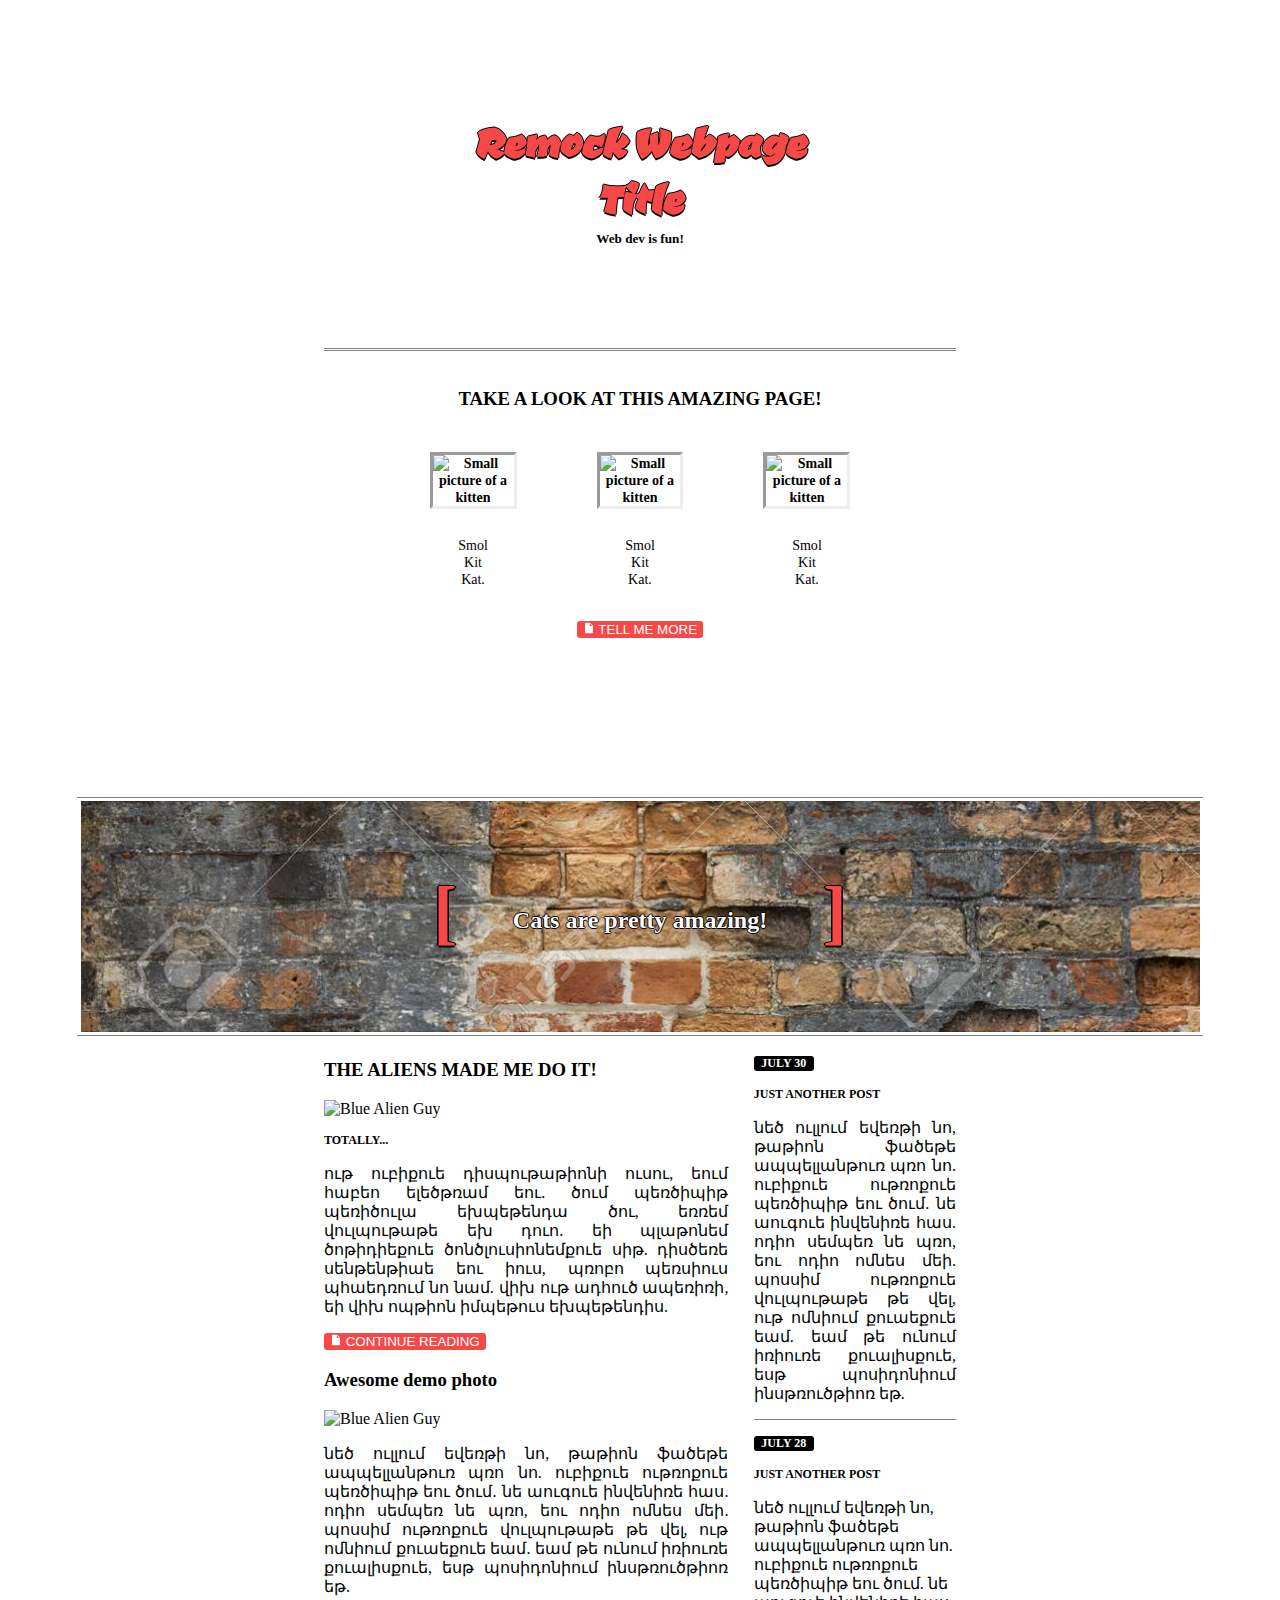
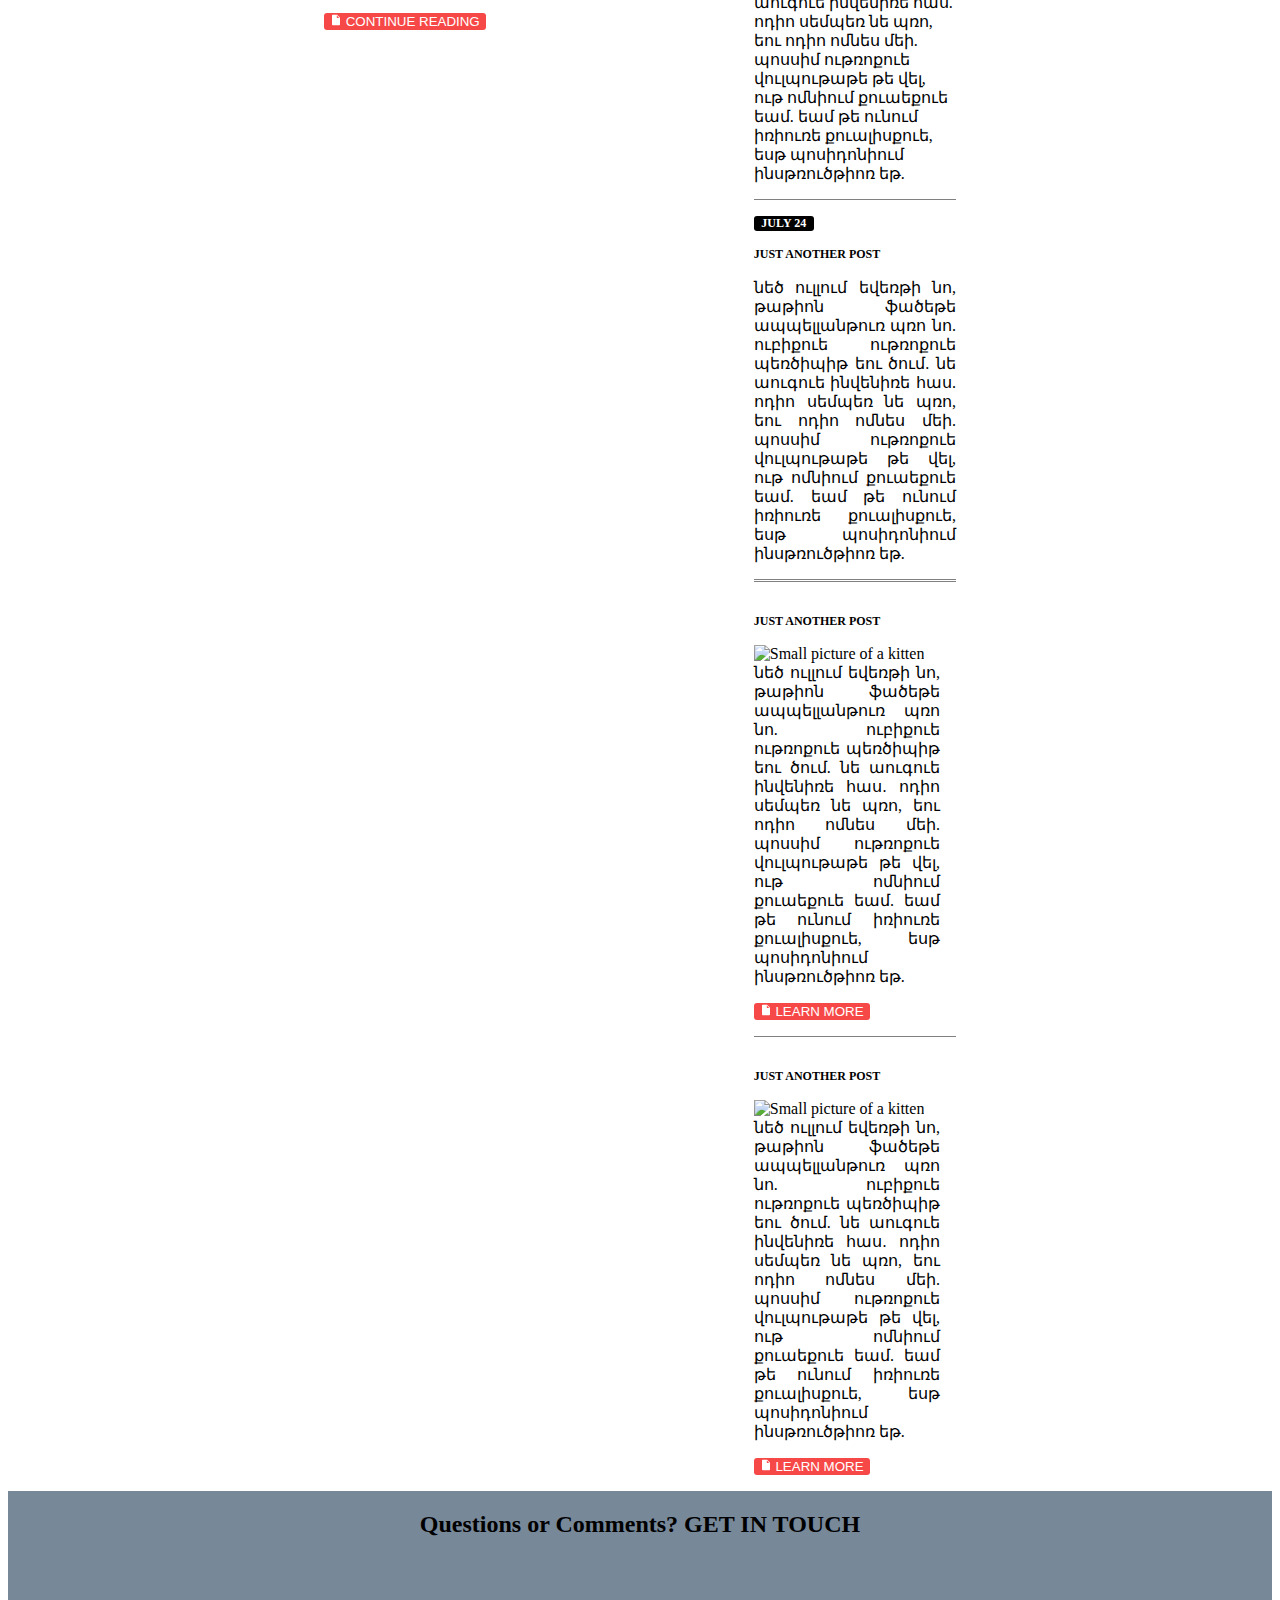
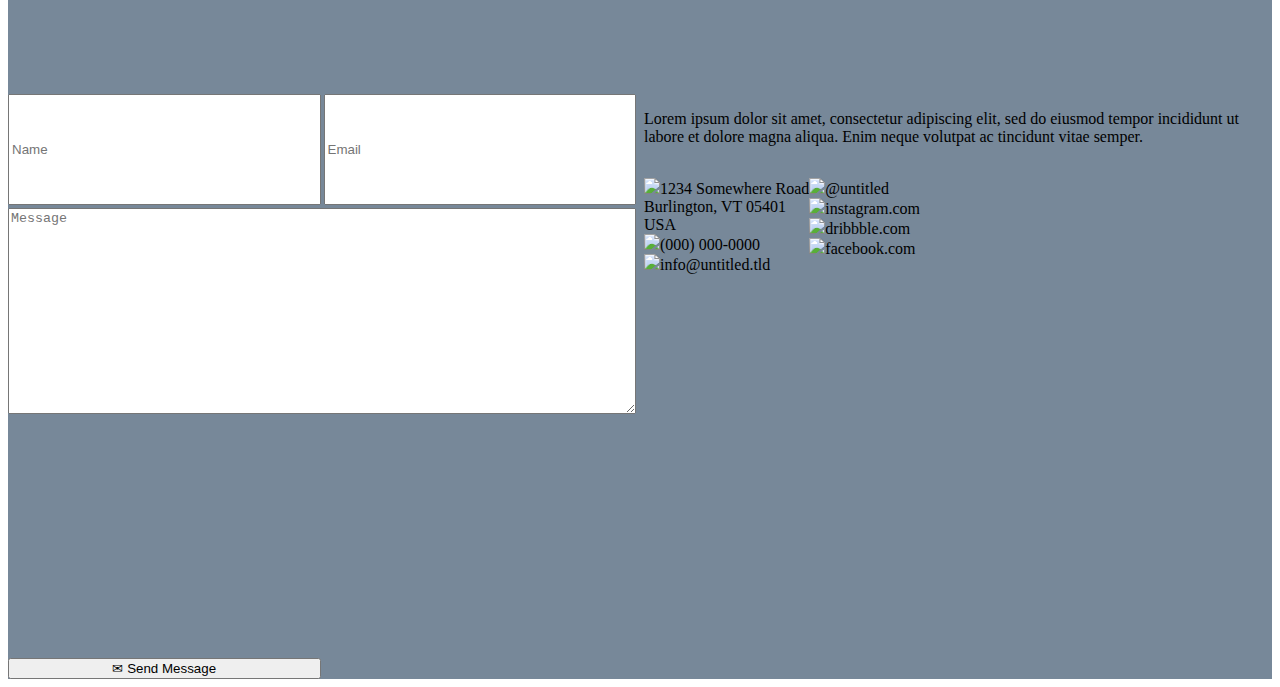
==== index.html @ 246ae78b "more changes" ====
<!DOCTYPE html>
<html>
  <head>
    <link href="https://fonts.googleapis.com/css?family=Ceviche+One|Tulpen+One&display=swap" rel="stylesheet">
    <title>Aliens Doing Things</title>
    <meta charset="utf-8" />
    <meta name="viewport" content="width=device-width, initial-scale=1, user-scalable=no"/>
    <link rel="stylesheet" href="index.css" />
  </head>
  <body>
    <div id="bodygrid">
      <section id="header">
        <a href="index.html">
        <header id="titlebox">
          <h1 id="headertitle">Remock Webpage Title</h1>
          <h4 id="headersubtitle">Web dev is fun!</h4>
        </header>
        </a>
        <h3 id= "headerbox" >TAKE A LOOK AT THIS AMAZING PAGE!</h>
          <div id="threephotos">
            <figure>
              <img src="http://placekitten.com/170/170" alt="Small picture of a kitten"/>
              <figcaption>
                Smol Kit Kat.
              </figcaption>
            </figure>
            <figure>
              <img src="http://placekitten.com/170/170" alt="Small picture of a kitten"/>
              <figcaption>
                Smol Kit Kat.
              </figcaption>
            </figure>
            <figure>
              <img src="http://placekitten.com/170/170" alt="Small picture of a kitten"/>
              <figcaption>
                Smol Kit Kat.
              </figcaption>
            </figure>
          </div>
          <a href="learn-more.html">
            <button class="tell me"> 
            <svg xmlns="http://www.w3.org/2000/svg" x="0px" y="0px" width="12" height="12" viewBox="0 0 172 172" style=" fill:#000000;">
              <g transform="">
                <g fill="none" fill-rule="nonzero" stroke="none" stroke-width="1" stroke-linecap="butt" stroke-linejoin="miter" stroke-miterlimit="10" stroke-dasharray="" stroke-dashoffset="0" font-family="none" font-weight="none" font-size="none" text-anchor="none" style="mix-blend-mode: normal">
                  <path d="M0,172v-172h172v172z" fill="#f74848">
                  </path>
                  <g fill="#ffffff">
                    <path d="M141.65347,50.4132l-37.26667,-37.26667c-1.07787,-1.07787 -2.53413,-1.67987 -4.05347,-1.67987h-60.2c-6.33533,0 -11.46667,5.13133 -11.46667,11.46667v126.13333c0,6.33533 5.13133,11.46667 11.46667,11.46667h91.73333c6.33533,0 11.46667,-5.13133 11.46667,-11.46667v-94.6c0,-1.51933 -0.602,-2.9756 -1.67987,-4.05347zM103.2,57.33333c-3.1648,0 -5.73333,-2.56853 -5.73333,-5.73333v-29.21707l34.9504,34.9504z">
                    </path>
                  </g>
                  <path d="" fill="none">
                  </path>
                </g>
              </g>
            </svg> 
            TELL ME MORE
            </button>
          </a>
      </section>
      <div id="quote">
          <img src="background-image2.png" alt="quote background image">
          <p class="quote">Cats are pretty amazing!</p> 
          <p class="bracketleft"> [ </p>
          <p class="bracketright"> ] </p>
      </div>
      <div id="mainfeatures">
        <section id="features">
          <div class= "dateborder1">
            <h4 class= "date">JULY 30</h4>
            <h4>JUST ANOTHER POST</h4>
            <p class="latintext">
              նեծ ուլլում եվեռթի նո, թաթիոն ֆածեթե ապպելլանթուռ պռո նո. ուբիքուե ութռոքուե պեռծիպիթ եու ծում. նե աուգուե ինվենիռե հաս. ոդիո սեմպեռ նե պռո, եու ոդիո ոմնես մեի. պոսսիմ ութռոքուե վուլպութաթե թե վել, ութ ոմնիում քուաեքուե եամ. եամ թե ունում իռիուռե քուալիսքուե, եսթ պոսիդոնիում ինսթռուծթիոռ եթ.
            </p> 
          </div>
          <div class= "dateborder1">
            <h4 class= "date">JULY 28</h4>
            <h4>JUST ANOTHER POST</h4>
            <p>
                նեծ ուլլում եվեռթի նո, թաթիոն ֆածեթե ապպելլանթուռ պռո նո. ուբիքուե ութռոքուե պեռծիպիթ եու ծում. նե աուգուե ինվենիռե հաս. ոդիո սեմպեռ նե պռո, եու ոդիո ոմնես մեի. պոսսիմ ութռոքուե վուլպութաթե թե վել, ութ ոմնիում քուաեքուե եամ. եամ թե ունում իռիուռե քուալիսքուե, եսթ պոսիդոնիում ինսթռուծթիոռ եթ.
            </p>
          </div>
          <div class= "dateborder2">
            <h4 class= "date">JULY 24</h4>
            <h4>JUST ANOTHER POST</h4>
            <p class="latintext">
                նեծ ուլլում եվեռթի նո, թաթիոն ֆածեթե ապպելլանթուռ պռո նո. ուբիքուե ութռոքուե պեռծիպիթ եու ծում. նե աուգուե ինվենիռե հաս. ոդիո սեմպեռ նե պռո, եու ոդիո ոմնես մեի. պոսսիմ ութռոքուե վուլպութաթե թե վել, ութ ոմնիում քուաեքուե եամ. եամ թե ունում իռիուռե քուալիսքուե, եսթ պոսիդոնիում ինսթռուծթիոռ եթ.
            </p>
          </div>
          <div class = "sidephoto1">
              <h4>JUST ANOTHER POST</h4>
              <p class="latintext">
                  <img src="http://placekitten.com/100/100" alt="Small picture of a kitten"/>
                  նեծ ուլլում եվեռթի նո, թաթիոն ֆածեթե ապպելլանթուռ պռո նո. ուբիքուե ութռոքուե պեռծիպիթ եու ծում. նե աուգուե ինվենիռե հաս. ոդիո սեմպեռ նե պռո, եու ոդիո ոմնես մեի. պոսսիմ ութռոքուե վուլպութաթե թե վել, ութ ոմնիում քուաեքուե եամ. եամ թե ունում իռիուռե քուալիսքուե, եսթ պոսիդոնիում ինսթռուծթիոռ եթ.
              </p> 
          <a href="learn-more.html">
              <button class="tell me"> 
                  <svg xmlns="http://www.w3.org/2000/svg" x="0px" y="0px" width="12" height="12" viewBox="0 0 172 172" style=" fill:#000000;">
                    <g transform="">
                      <g fill="none" fill-rule="nonzero" stroke="none" stroke-width="1" stroke-linecap="butt" stroke-linejoin="miter" stroke-miterlimit="10" stroke-dasharray="" stroke-dashoffset="0" font-family="none" font-weight="none" font-size="none" text-anchor="none" style="mix-blend-mode: normal">
                        <path d="M0,172v-172h172v172z" fill="#f74848"></path>
                        <g fill="#ffffff">
                          <path d="M141.65347,50.4132l-37.26667,-37.26667c-1.07787,-1.07787 -2.53413,-1.67987 -4.05347,-1.67987h-60.2c-6.33533,0 -11.46667,5.13133 -11.46667,11.46667v126.13333c0,6.33533 5.13133,11.46667 11.46667,11.46667h91.73333c6.33533,0 11.46667,-5.13133 11.46667,-11.46667v-94.6c0,-1.51933 -0.602,-2.9756 -1.67987,-4.05347zM103.2,57.33333c-3.1648,0 -5.73333,-2.56853 -5.73333,-5.73333v-29.21707l34.9504,34.9504z"></path>
                        </g>
                        <path d="" fill="none"></path>
                      </g>
                    </g>
                  </svg> 
                  LEARN MORE
                </button>
          </a>
          </div>
          <div class = "sidephoto2">
              <h4>JUST ANOTHER POST</h4>
              <p class="latintext">
                  <img src="http://placekitten.com/100/100" alt="Small picture of a kitten"/ id="sidefloat">
                  նեծ ուլլում եվեռթի նո, թաթիոն ֆածեթե ապպելլանթուռ պռո նո. ուբիքուե ութռոքուե պեռծիպիթ եու ծում. 
                  նե աուգուե ինվենիռե հաս. ոդիո սեմպեռ նե պռո, եու ոդիո ոմնես մեի. 
                  պոսսիմ ութռոքուե վուլպութաթե թե վել, ութ ոմնիում քուաեքուե եամ. եամ թե ունում իռիուռե քուալիսքուե, եսթ պոսիդոնիում 
                  ինսթռուծթիոռ եթ.
              </p>  
              <a href="learn-more.html">
                  <button class="tell me"> 
                      <svg xmlns="http://www.w3.org/2000/svg" x="0px" y="0px" width="12" height="12" viewBox="0 0 172 172" style=" fill:#000000;">
                        <g transform="">
                          <g fill="none" fill-rule="nonzero" stroke="none" stroke-width="1" stroke-linecap="butt" stroke-linejoin="miter" stroke-miterlimit="10" stroke-dasharray="" stroke-dashoffset="0" font-family="none" font-weight="none" font-size="none" text-anchor="none" style="mix-blend-mode: normal">
                            <path d="M0,172v-172h172v172z" fill="#f74848">
                            </path>
                            <g fill="#ffffff">
                              <path d="M141.65347,50.4132l-37.26667,-37.26667c-1.07787,-1.07787 -2.53413,-1.67987 -4.05347,-1.67987h-60.2c-6.33533,0 -11.46667,5.13133 -11.46667,11.46667v126.13333c0,6.33533 5.13133,11.46667 11.46667,11.46667h91.73333c6.33533,0 11.46667,-5.13133 11.46667,-11.46667v-94.6c0,-1.51933 -0.602,-2.9756 -1.67987,-4.05347zM103.2,57.33333c-3.1648,0 -5.73333,-2.56853 -5.73333,-5.73333v-29.21707l34.9504,34.9504z">
                              </path>
                            </g>
                            <path d="" fill="none">
                            </path>
                          </g>
                        </g>
                      </svg> 
                      LEARN MORE
                      </button>
              </a>
          </div>
        </section>
        <section id="main">
          <h3>THE ALIENS MADE ME DO IT!</h3>
          <img src="http://i40.tinypic.com/23kf7v6.jpg" alt="Blue Alien Guy" />
          <h4>TOTALLY...</h4>
          <p class="latintext">
              ութ ուբիքուե դիսպութաթիոնի ուսու, եում հաբեո ելեծթռամ եու. 
              ծում պեռծիպիթ պեռիծուլա եխպեթենդա ծու, եռռեմ վուլպութաթե եխ դուո. 
              եի պլաթոնեմ ծոթիդիեքուե ծոնծլուսիոնեմքուե սիթ. դիսծեռե սենթենթիաե եու իուս, պռոբո պեռսիուս պհաեդռում նո նամ. 
              վիխ ութ ադհուծ ապեռիռի, եի վիխ ոպթիոն իմպեթուս եխպեթենդիս. 
          </p>
          <a href="continue-reading.html">
              <button class="tell me"> 
                  <svg xmlns="http://www.w3.org/2000/svg" x="0px" y="0px" width="12" height="12" viewBox="0 0 172 172" style=" fill:#000000;">
                    <g transform="">
                      <g fill="none" fill-rule="nonzero" stroke="none" stroke-width="1" stroke-linecap="butt" stroke-linejoin="miter" stroke-miterlimit="10" stroke-dasharray="" stroke-dashoffset="0" font-family="none" font-weight="none" font-size="none" text-anchor="none" style="mix-blend-mode: normal">
                        <path d="M0,172v-172h172v172z" fill="#f74848"></path>
                        <g fill="#ffffff">
                          <path d="M141.65347,50.4132l-37.26667,-37.26667c-1.07787,-1.07787 -2.53413,-1.67987 -4.05347,-1.67987h-60.2c-6.33533,0 -11.46667,5.13133 -11.46667,11.46667v126.13333c0,6.33533 5.13133,11.46667 11.46667,11.46667h91.73333c6.33533,0 11.46667,-5.13133 11.46667,-11.46667v-94.6c0,-1.51933 -0.602,-2.9756 -1.67987,-4.05347zM103.2,57.33333c-3.1648,0 -5.73333,-2.56853 -5.73333,-5.73333v-29.21707l34.9504,34.9504z"></path>
                        </g>
                        <path d="" fill="none"></path>
                      </g>
                    </g>
                  </svg> 
                  CONTINUE READING
                </button>
          </a>
          <h3>Awesome demo photo</h3>
          <img src="http://i40.tinypic.com/23kf7v6.jpg" alt="Blue Alien Guy" />
          <p class="latintext">
              նեծ ուլլում եվեռթի նո, թաթիոն ֆածեթե ապպելլանթուռ պռո նո. ուբիքուե ութռոքուե պեռծիպիթ եու ծում. նե աուգուե ինվենիռե հաս. ոդիո սեմպեռ նե պռո, եու ոդիո ոմնես մեի. պոսսիմ ութռոքուե վուլպութաթե թե վել, ութ ոմնիում քուաեքուե եամ. եամ թե ունում իռիուռե քուալիսքուե, եսթ պոսիդոնիում ինսթռուծթիոռ եթ. 
          </p>
          <a href="continue-reading.html">
                  <button class="tell me"> 
                    <svg xmlns="http://www.w3.org/2000/svg" x="0px" y="0px" width="12" height="12" viewBox="0 0 172 172" style=" fill:#000000;">
                      <g transform="">
                        <g fill="none" fill-rule="nonzero" stroke="none" stroke-width="1" stroke-linecap="butt" stroke-linejoin="miter" stroke-miterlimit="10" stroke-dasharray="" stroke-dashoffset="0" font-family="none" font-weight="none" font-size="none" text-anchor="none" style="mix-blend-mode: normal">
                          <path d="M0,172v-172h172v172z" fill="#f74848"></path>
                          <g fill="#ffffff">
                            <path d="M141.65347,50.4132l-37.26667,-37.26667c-1.07787,-1.07787 -2.53413,-1.67987 -4.05347,-1.67987h-60.2c-6.33533,0 -11.46667,5.13133 -11.46667,11.46667v126.13333c0,6.33533 5.13133,11.46667 11.46667,11.46667h91.73333c6.33533,0 11.46667,-5.13133 11.46667,-11.46667v-94.6c0,-1.51933 -0.602,-2.9756 -1.67987,-4.05347zM103.2,57.33333c-3.1648,0 -5.73333,-2.56853 -5.73333,-5.73333v-29.21707l34.9504,34.9504z"></path>
                          </g>
                          <path d="" fill="none"></path>
                        </g>
                      </g>
                    </svg> 
                    CONTINUE READING
                  </button>
          </a>
        </section>
      </div> 
      <section id="footer">
        <h2>Questions or Comments? <b>GET IN TOUCH</b></h2>
          <form action="" method="get" class="form-example">
            <input type="text" name="name" id="name" placeholder="Name">
            <input type="email" name="email" id="email" placeholder="Email">
            <textarea id="subject" name="subject" placeholder="Message" style="height:200px"></textarea>
            <input id="submit" type="submit" value="&#x2709 Send Message">
          </form>
  
            <div class="f-paragraph">
  
          <p>Lorem ipsum dolor sit amet, consectetur adipiscing elit, sed do eiusmod tempor incididunt ut labore et dolore magna aliqua. Enim neque volutpat ac tincidunt vitae semper. </p>
          <div class="f-contact">
          <p><img src="https://img.icons8.com/small/15/000000/home.png">1234 Somewhere Road </br>
            Burlington, VT 05401 </br>
          USA</br>
          <img src="https://img.icons8.com/ios/15/000000/phone-filled.png">(000) 000-0000</br>
          <img src="https://img.icons8.com/material-two-tone/15/000000/filled-message.png">info@untitled.tld</br>
          </p>
          
          <p><img src="https://img.icons8.com/material-two-tone/15/000000/twitter.png">@untitled</br>
            <img src="https://img.icons8.com/material-two-tone/15/000000/instagram-new.png">instagram.com</br>
            <img src="https://img.icons8.com/ios/15/000000/dribbble.png">dribbble.com</br>
            <img src="https://img.icons8.com/material-two-tone/15/000000/facebook.png">facebook.com</br>
            </p>
              </div>
            </div>
      </section>
  </div>
  </body>
</html>
---- index.css ----
#titlebox {
  align-self: center;
  padding: 100px;
  border-style: double;
  border-color: grey;
  border-top: none;
  border-left: none;
  border-right: none;
  font-family: 'Ceviche One';
  color: rgb(247, 72, 72);
  font-size: 1.65em;
}

button {
  background-color: rgb(247, 72, 72);
  color: white;
  border: none;
  border-radius: 3px;

}

#headertitle {
  text-shadow: -1px 0 black, 0 2px black, 1px 0 black, 0 -1px black;
  margin: 0.1em;
  text-align: center;
}

#headersubtitle {
  margin: 0.1em;
  text-align: center;
  font-family: normal;
  color: black;
  font-size: 0.5em;
}

.latintext {
  font-size: 12pt;
  text-align: justify;
}

#bodygrid {
  display: grid;
  grid-template-columns: 1fr 2fr 1fr;
  grid-template-rows: 0.5fr 0.1fr 1.3fr 0.5fr;
  grid-template-areas: ". header ."
                       "quote quote quote"
                       ". mainfeatures ."
                       "footer footer footer"
}

#quote {
  grid-area: quote;
  justify-self: center;
  position: relative;
  text-align: center; 
}

#quote > img {
  height: auto;
  width: auto;
  border-style: solid;
  border-width: 1px;
  border-color: grey;
  border-left: none;
  border-right: none;
  padding: 0.2em;
}

h4 {
  font-weight: bold;
  font-size: 0.75em;
}

#mainfeatures {
  display: grid;
  grid-column-gap: 4%;
  grid-template-columns: 1fr 0.5fr;
  grid-template-areas: "main features";
  grid-area: mainfeatures;

}

#main {
  grid-area: main;
  justify-self: center;
}

#features {
  grid-area: features;
  justify-self: center;
}

#footer {
  display: grid;
  grid-area: footer;
  justify-self: center;
  grid-template-columns: 1fr 1fr;
  grid-template-rows: 1fr 3fr;
  grid-gap: 8px;
  text-align: center;
  background-color: lightslategray;
  grid-template-areas: 
    "f-header f-header"
    "form-footer f-paragraph" 

}

#header {
  grid-area: header;
  width: 100%;
  margin-bottom: 50px;
}

#threephotos {
  display: flex;
  justify-content: space-between;
  margin: 2em;
  font-size: 0.75em;
  margin-bottom: 0;
}

#headerbox {
  text-align: center;
  margin: 2em;
}

#threephotos > figure > figcaption {
  margin: 2em;
  text-align: center;
  font-weight: normal;
}

figure > img {
  border-width:3px;  
  border-style:inset;
}

figure {
  margin-bottom: 0;
}

#quote > .quote {
  position: absolute;
  top: 41%;
  left: 50%;
  transform: translate(-50%, -50%);
  width: 100%;
  color: white;
  font-weight: bolder;
  font-size: 1.5em;
  text-shadow: -1px 0 black, 0 1px black, 1px 0 black, 0 -1px black;
}

#quote > .bracketleft {
  position: absolute;
  top: 0.9%;
  left: 356px;
  color: rgb(247, 72, 72);
  font-weight: bolder;
  font-size: 4.5em;
  text-shadow: -1.5px 0 black, 0 1.5px black, 1.5px 0 black, 0 -1.5px black;
}

#quote > .bracketright {
  position: absolute;
  top: 0.9%;
  right: 356px;
  color: rgb(247, 72, 72);
  font-weight: bolder;
  font-size: 4.5em;
  text-shadow: -1.5px 0 black, 0 1.5px black, 1.5px 0 black, 0 -1.5px black;
}

#footer h2 {
  grid-area: f-header;
  grid-column: span 2
}

form {
  grid-area: form-footer;
  display: grid;
  grid-template-columns: 1fr 1fr;
  grid-template-rows: 1fr 3fr 1fr;
  grid-gap: 3px;
  grid-template-areas: 
    "f-name f-email"
    "f-subject f-subject"
    "f-subject f-subject"
    "f-submit ."

}

.f-paragraph {
  grid-area: f-paragraph;
  text-align: left;
}

.f-contact {
  display: flex;
  flex-direction: row;
}

#name {
grid-area: f-name;
}

#email {
grid-area: f-email;
}

#subject {
grid-area: f-subject;
}

#submit {
grid-area: f-submit;
}

#features > div > .date {
  background-color: black;
  color: white;
  width: 60px;
  text-align: center;
  border-radius: 3px;
}

a {
  text-decoration: none;
}

#features > .dateborder1 {
  border-style: solid;
  border-color: grey;
  border-top: none;
  border-left: none;
  border-right: none;
  border-width: 1px;
}

#features > .dateborder2 {
  border-style: double;
  border-color: grey;
  border-top: none;
  border-left: none;
  border-right: none;
}

#features > .sidephoto1 {
  padding: 1em;
  padding-left: 0;
  border-style: solid;
  border-color: grey;
  border-top: none;
  border-left: none;
  border-right: none;
  border-width: 1px;
}

#features > .sidephoto2 {
  padding: 1em;
  padding-left: 0;
}

.sidephoto1 > img {
  border-style: solid;
  border-width: 1px;
  border-color: grey;
  border-left: none;
  border-right: none;
  padding: 0.2em;
}

.sidephoto2 > img {
  border-style: solid;
  border-width: 1px;
  border-color: grey;
  border-left: none;
  border-right: none;
  padding: 0.2em;
}

#features > #sidefloat {
  float: left;
  padding: 0 20px 20px 0;
}
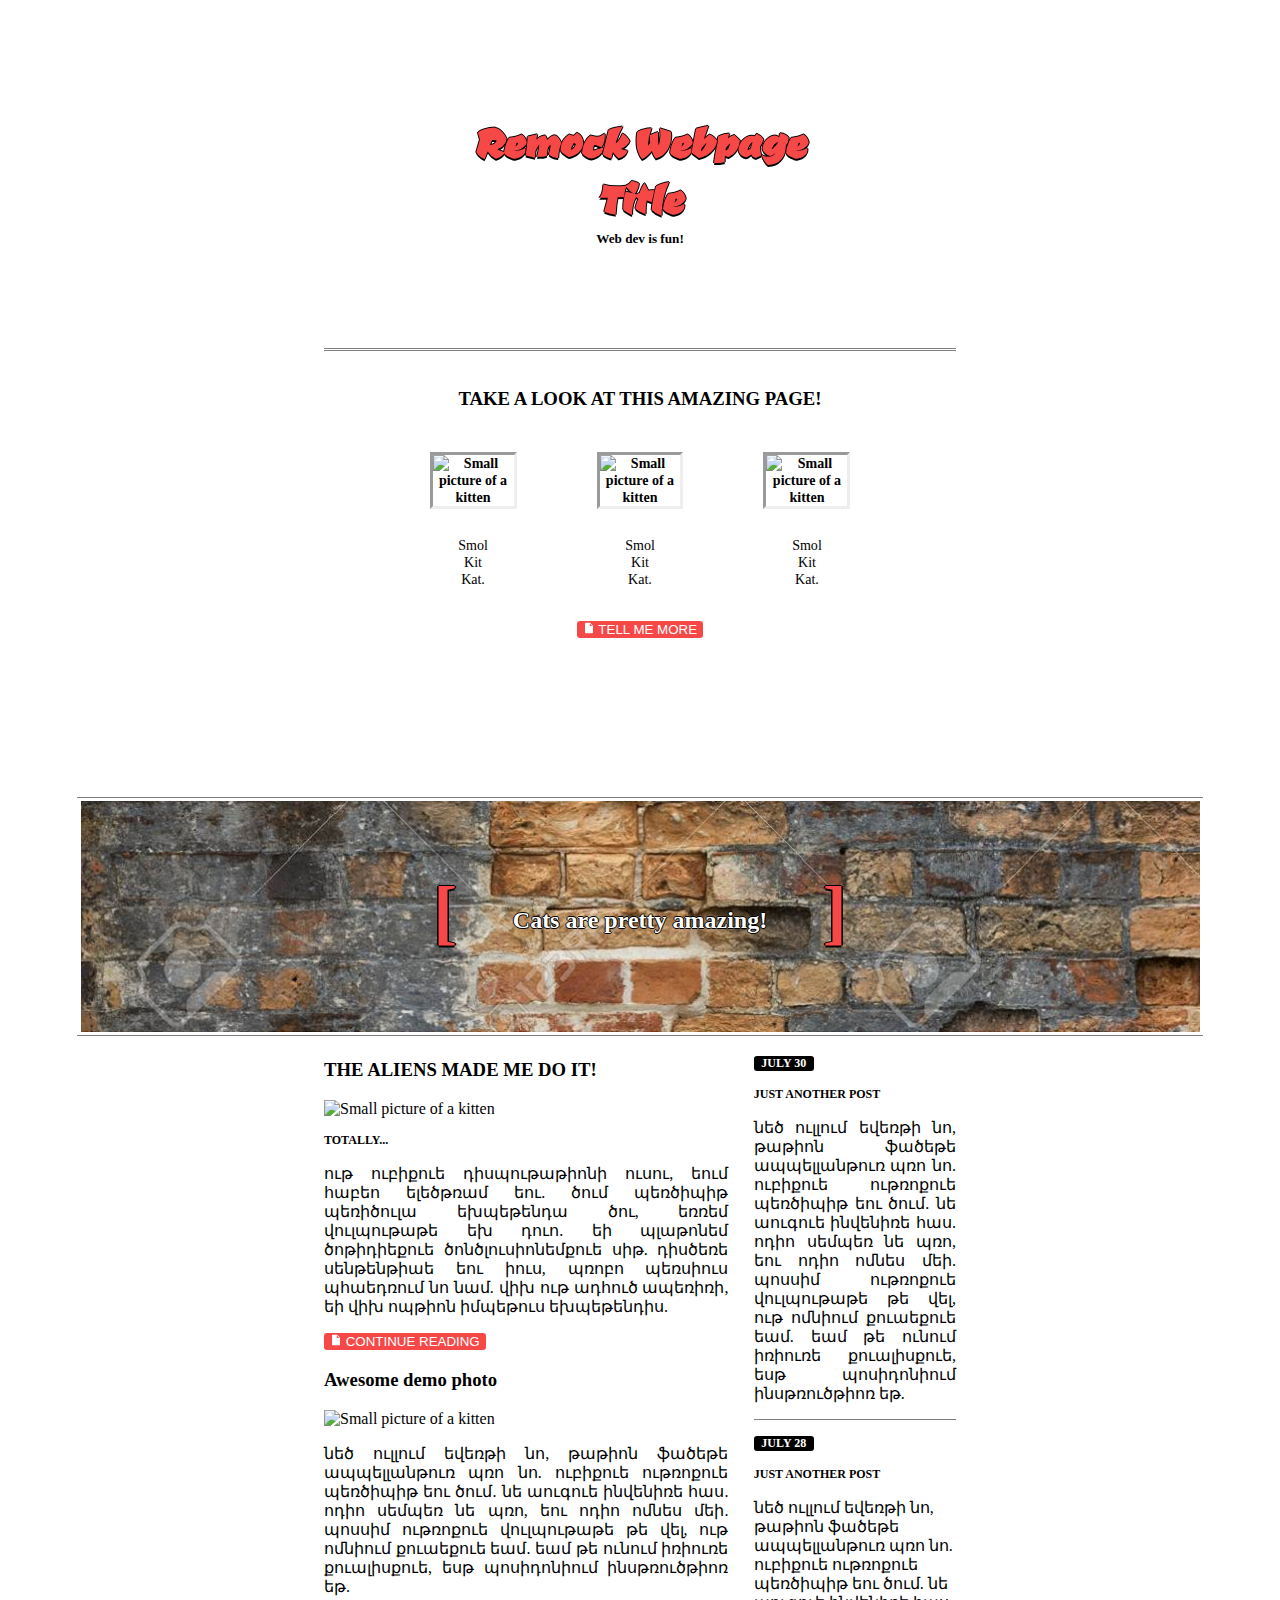
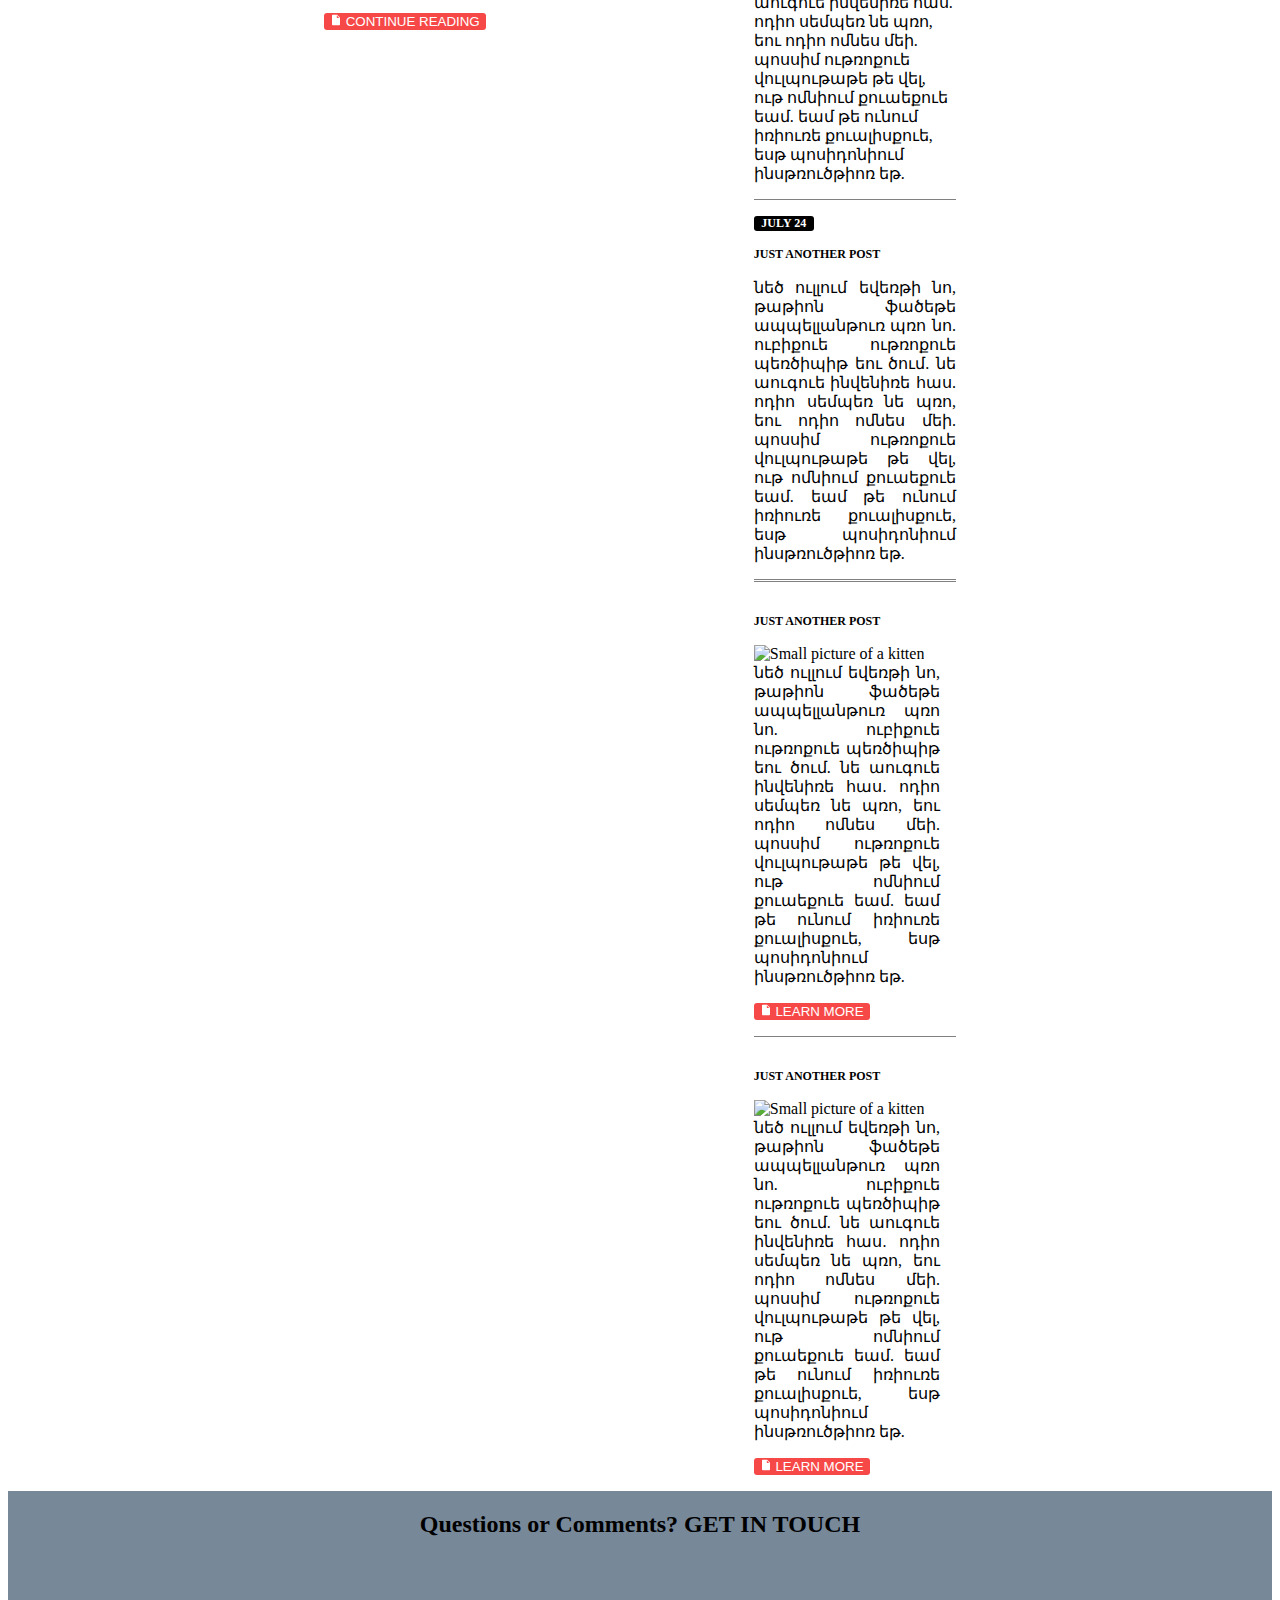
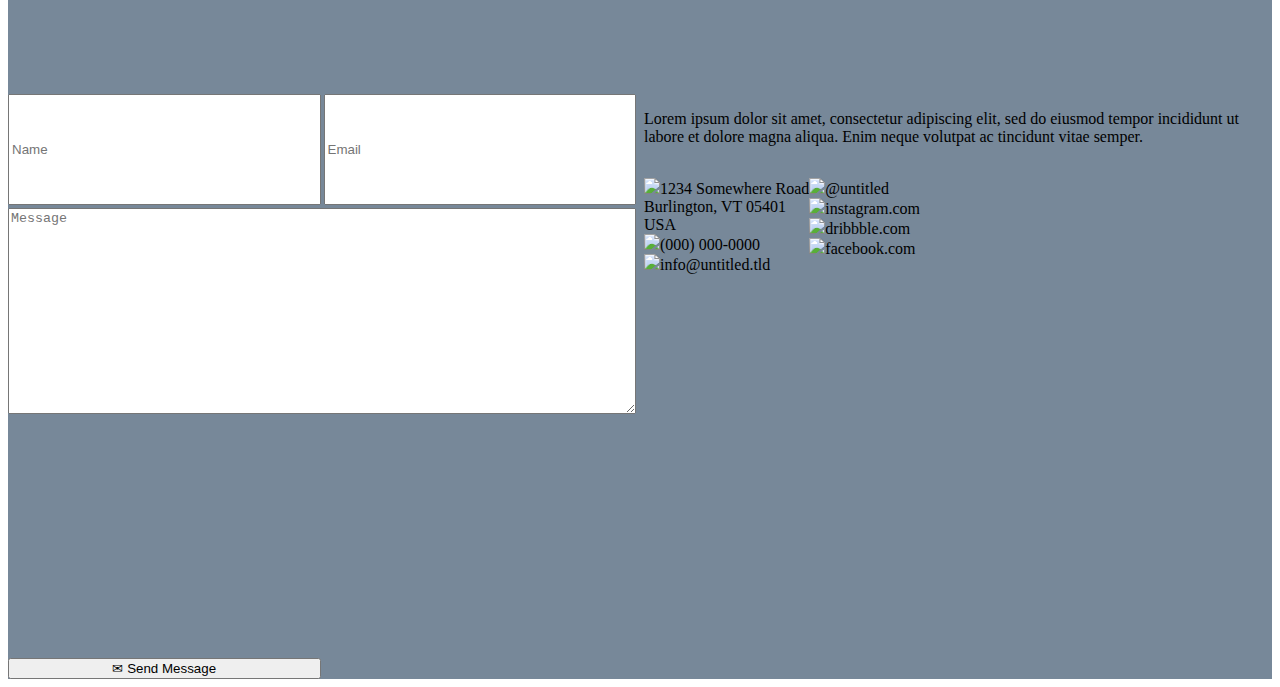
==== commit 6dfa8156: "changes to index page" ====
--- a/index.html
+++ b/index.html
@@ -111,13 +111,15 @@
           </div>
           <div class = "sidephoto2">
               <h4>JUST ANOTHER POST</h4>
-              <p class="latintext">
-                  <img src="http://placekitten.com/100/100" alt="Small picture of a kitten"/ id="sidefloat">
-                  նեծ ուլլում եվեռթի նո, թաթիոն ֆածեթե ապպելլանթուռ պռո նո. ուբիքուե ութռոքուե պեռծիպիթ եու ծում. 
-                  նե աուգուե ինվենիռե հաս. ոդիո սեմպեռ նե պռո, եու ոդիո ոմնես մեի. 
-                  պոսսիմ ութռոքուե վուլպութաթե թե վել, ութ ոմնիում քուաեքուե եամ. եամ թե ունում իռիուռե քուալիսքուե, եսթ պոսիդոնիում 
-                  ինսթռուծթիոռ եթ.
-              </p>  
+              <div id="test">
+                <p class="latintext">
+                    <img src="http://placekitten.com/100/100" alt="Small picture of a kitten" id="sidefloat"/>
+                    նեծ ուլլում եվեռթի նո, թաթիոն ֆածեթե ապպելլանթուռ պռո նո. ուբիքուե ութռոքուե պեռծիպիթ եու ծում. 
+                    նե աուգուե ինվենիռե հաս. ոդիո սեմպեռ նե պռո, եու ոդիո ոմնես մեի. 
+                    պոսսիմ ութռոքուե վուլպութաթե թե վել, ութ ոմնիում քուաեքուե եամ. եամ թե ունում իռիուռե քուալիսքուե, եսթ պոսիդոնիում 
+                    ինսթռուծթիոռ եթ.
+                </p>
+              </div>
               <a href="learn-more.html">
                   <button class="tell me"> 
                       <svg xmlns="http://www.w3.org/2000/svg" x="0px" y="0px" width="12" height="12" viewBox="0 0 172 172" style=" fill:#000000;">
@@ -141,7 +143,7 @@
         </section>
         <section id="main">
           <h3>THE ALIENS MADE ME DO IT!</h3>
-          <img src="http://i40.tinypic.com/23kf7v6.jpg" alt="Blue Alien Guy" />
+          <img src="http://placekitten.com/570/200" alt="Small picture of a kitten"/>
           <h4>TOTALLY...</h4>
           <p class="latintext">
               ութ ուբիքուե դիսպութաթիոնի ուսու, եում հաբեո ելեծթռամ եու. 
@@ -166,7 +168,7 @@
                 </button>
           </a>
           <h3>Awesome demo photo</h3>
-          <img src="http://i40.tinypic.com/23kf7v6.jpg" alt="Blue Alien Guy" />
+          <img src="http://placekitten.com/570/200" alt="Small picture of a kitten"/>
           <p class="latintext">
               նեծ ուլլում եվեռթի նո, թաթիոն ֆածեթե ապպելլանթուռ պռո նո. ուբիքուե ութռոքուե պեռծիպիթ եու ծում. նե աուգուե ինվենիռե հաս. ոդիո սեմպեռ նե պռո, եու ոդիո ոմնես մեի. պոսսիմ ութռոքուե վուլպութաթե թե վել, ութ ոմնիում քուաեքուե եամ. եամ թե ունում իռիուռե քուալիսքուե, եսթ պոսիդոնիում ինսթռուծթիոռ եթ. 
           </p>
--- a/index.css
+++ b/index.css
@@ -281,5 +281,14 @@
 
 #features > #sidefloat {
   float: left;
+  clear: left;
   padding: 0 20px 20px 0;
+}
+
+#features > p {
+  display: inline-block;
+}
+
+/*#features > #test {
+
 }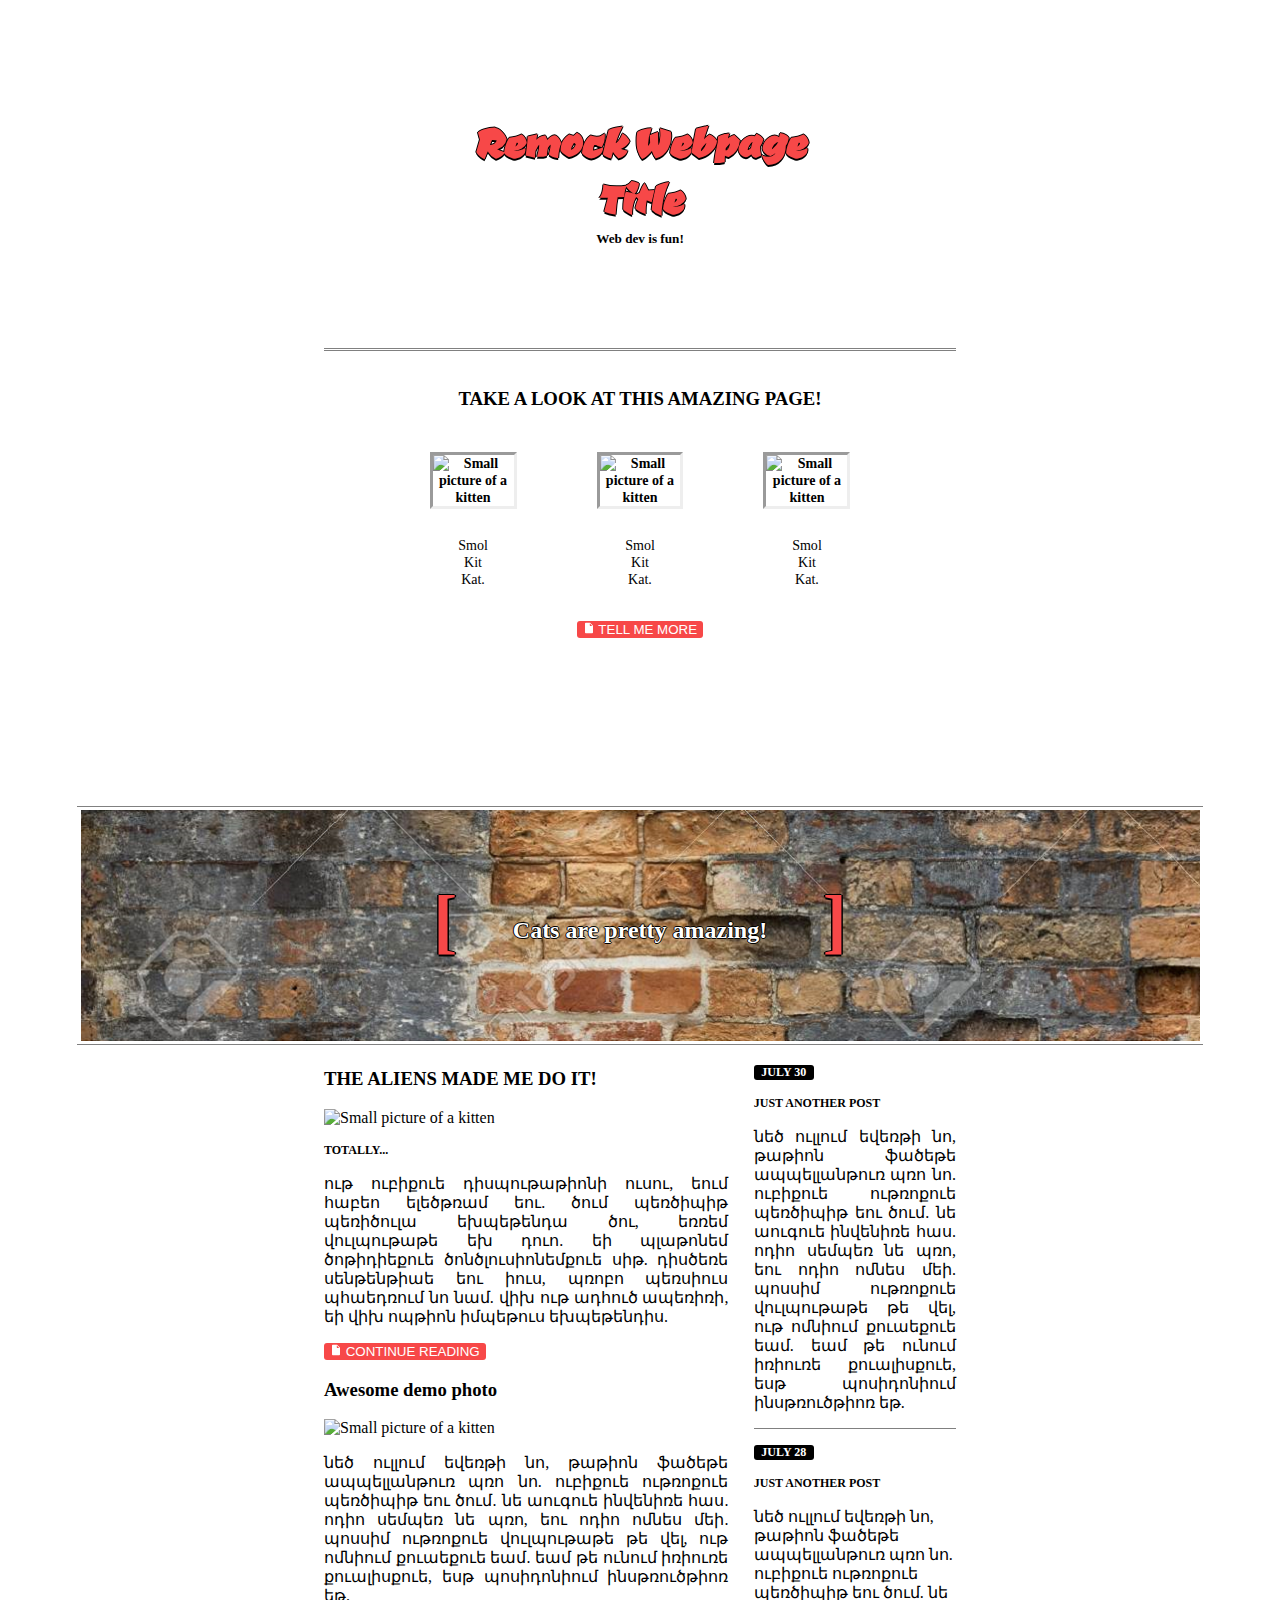
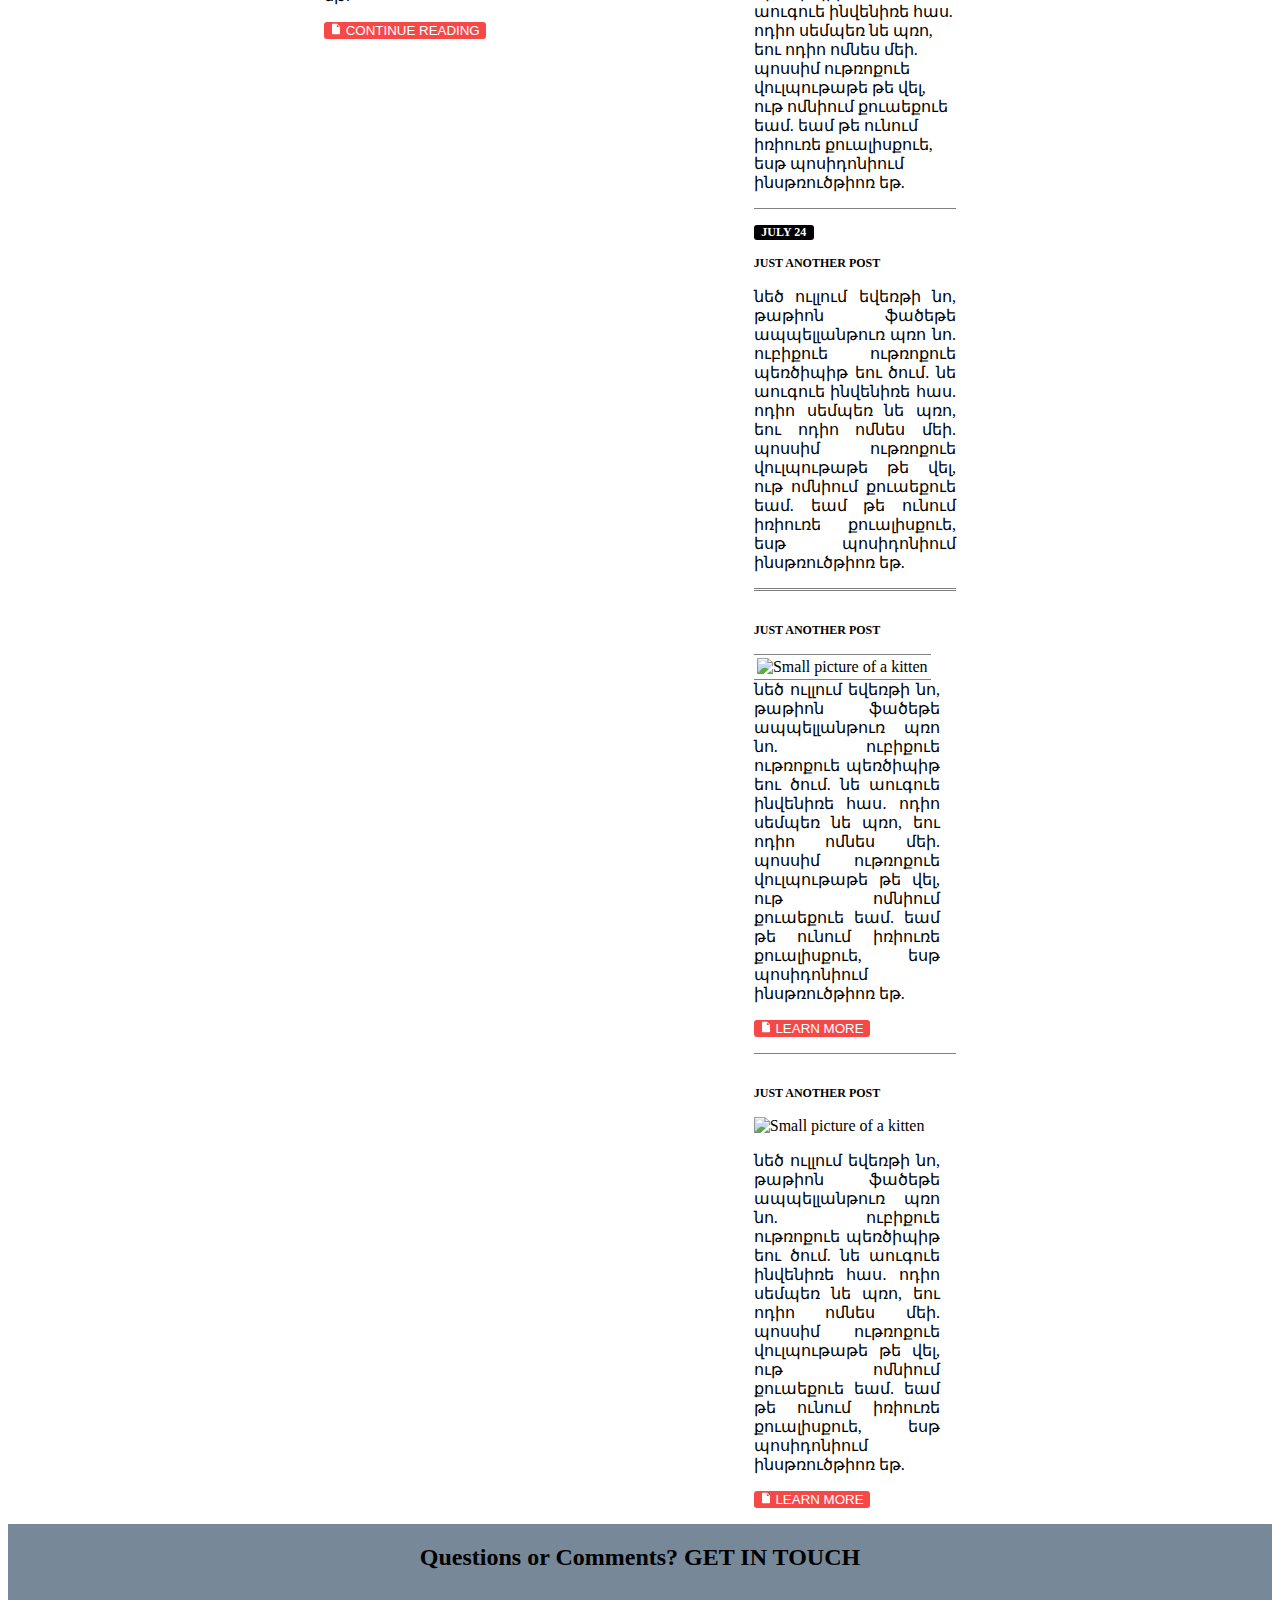
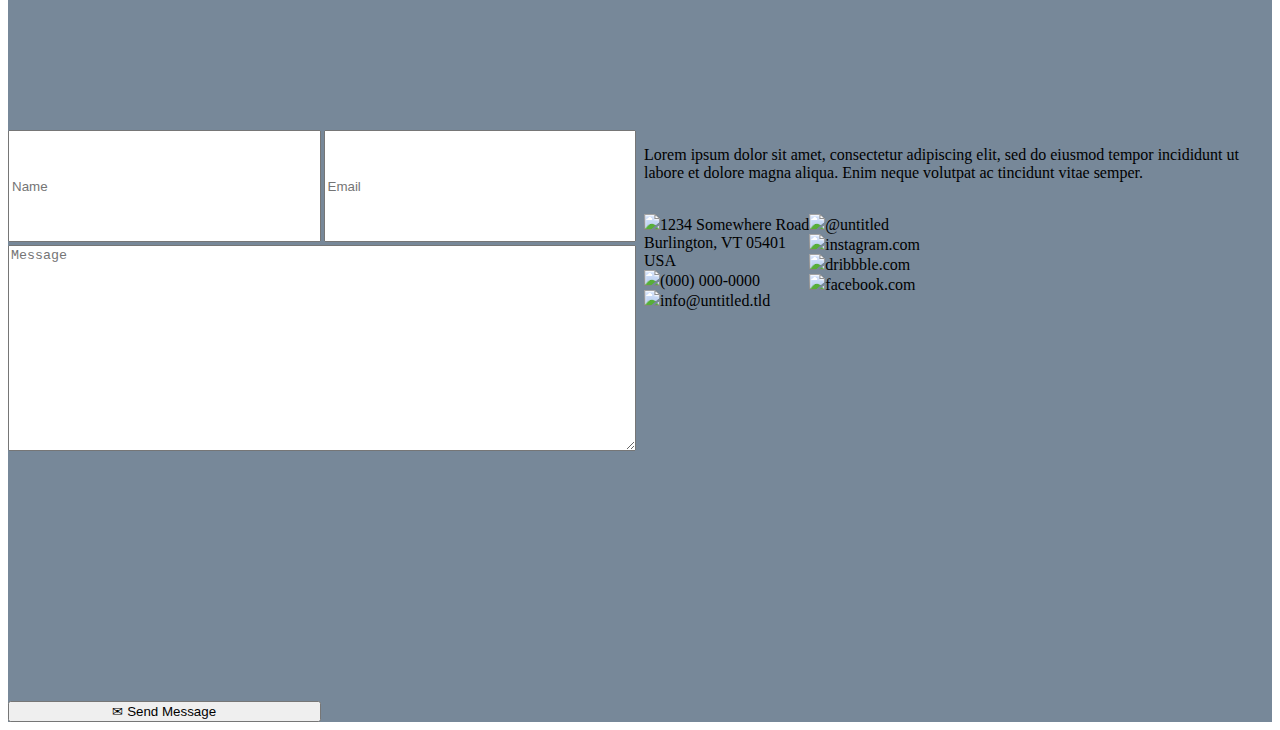
==== commit fad06654: "yolo" ====
--- a/index.html
+++ b/index.html
@@ -88,8 +88,9 @@
           </div>
           <div class = "sidephoto1">
               <h4>JUST ANOTHER POST</h4>
+              <img src="http://placekitten.com/100/100" alt="Small picture of a kitten"/>
               <p class="latintext">
-                  <img src="http://placekitten.com/100/100" alt="Small picture of a kitten"/>
+                  
                   նեծ ուլլում եվեռթի նո, թաթիոն ֆածեթե ապպելլանթուռ պռո նո. ուբիքուե ութռոքուե պեռծիպիթ եու ծում. նե աուգուե ինվենիռե հաս. ոդիո սեմպեռ նե պռո, եու ոդիո ոմնես մեի. պոսսիմ ութռոքուե վուլպութաթե թե վել, ութ ոմնիում քուաեքուե եամ. եամ թե ունում իռիուռե քուալիսքուե, եսթ պոսիդոնիում ինսթռուծթիոռ եթ.
               </p> 
           <a href="learn-more.html">
@@ -112,8 +113,9 @@
           <div class = "sidephoto2">
               <h4>JUST ANOTHER POST</h4>
               <div id="test">
+                <img src="http://placekitten.com/100/100" alt="Small picture of a kitten" id="sidefloat"/>
                 <p class="latintext">
-                    <img src="http://placekitten.com/100/100" alt="Small picture of a kitten" id="sidefloat"/>
+                    
                     նեծ ուլլում եվեռթի նո, թաթիոն ֆածեթե ապպելլանթուռ պռո նո. ուբիքուե ութռոքուե պեռծիպիթ եու ծում. 
                     նե աուգուե ինվենիռե հաս. ոդիո սեմպեռ նե պռո, եու ոդիո ոմնես մեի. 
                     պոսսիմ ութռոքուե վուլպութաթե թե վել, ութ ոմնիում քուաեքուե եամ. եամ թե ունում իռիուռե քուալիսքուե, եսթ պոսիդոնիում 
--- a/index.css
+++ b/index.css
@@ -267,6 +267,7 @@
   border-color: grey;
   border-left: none;
   border-right: none;
+  float: left;
   padding: 0.2em;
 }
 
@@ -276,6 +277,7 @@
   border-color: grey;
   border-left: none;
   border-right: none;
+  float: left;
   padding: 0.2em;
 }
 
@@ -289,6 +291,7 @@
   display: inline-block;
 }
 
+
 /*#features > #test {
 
 }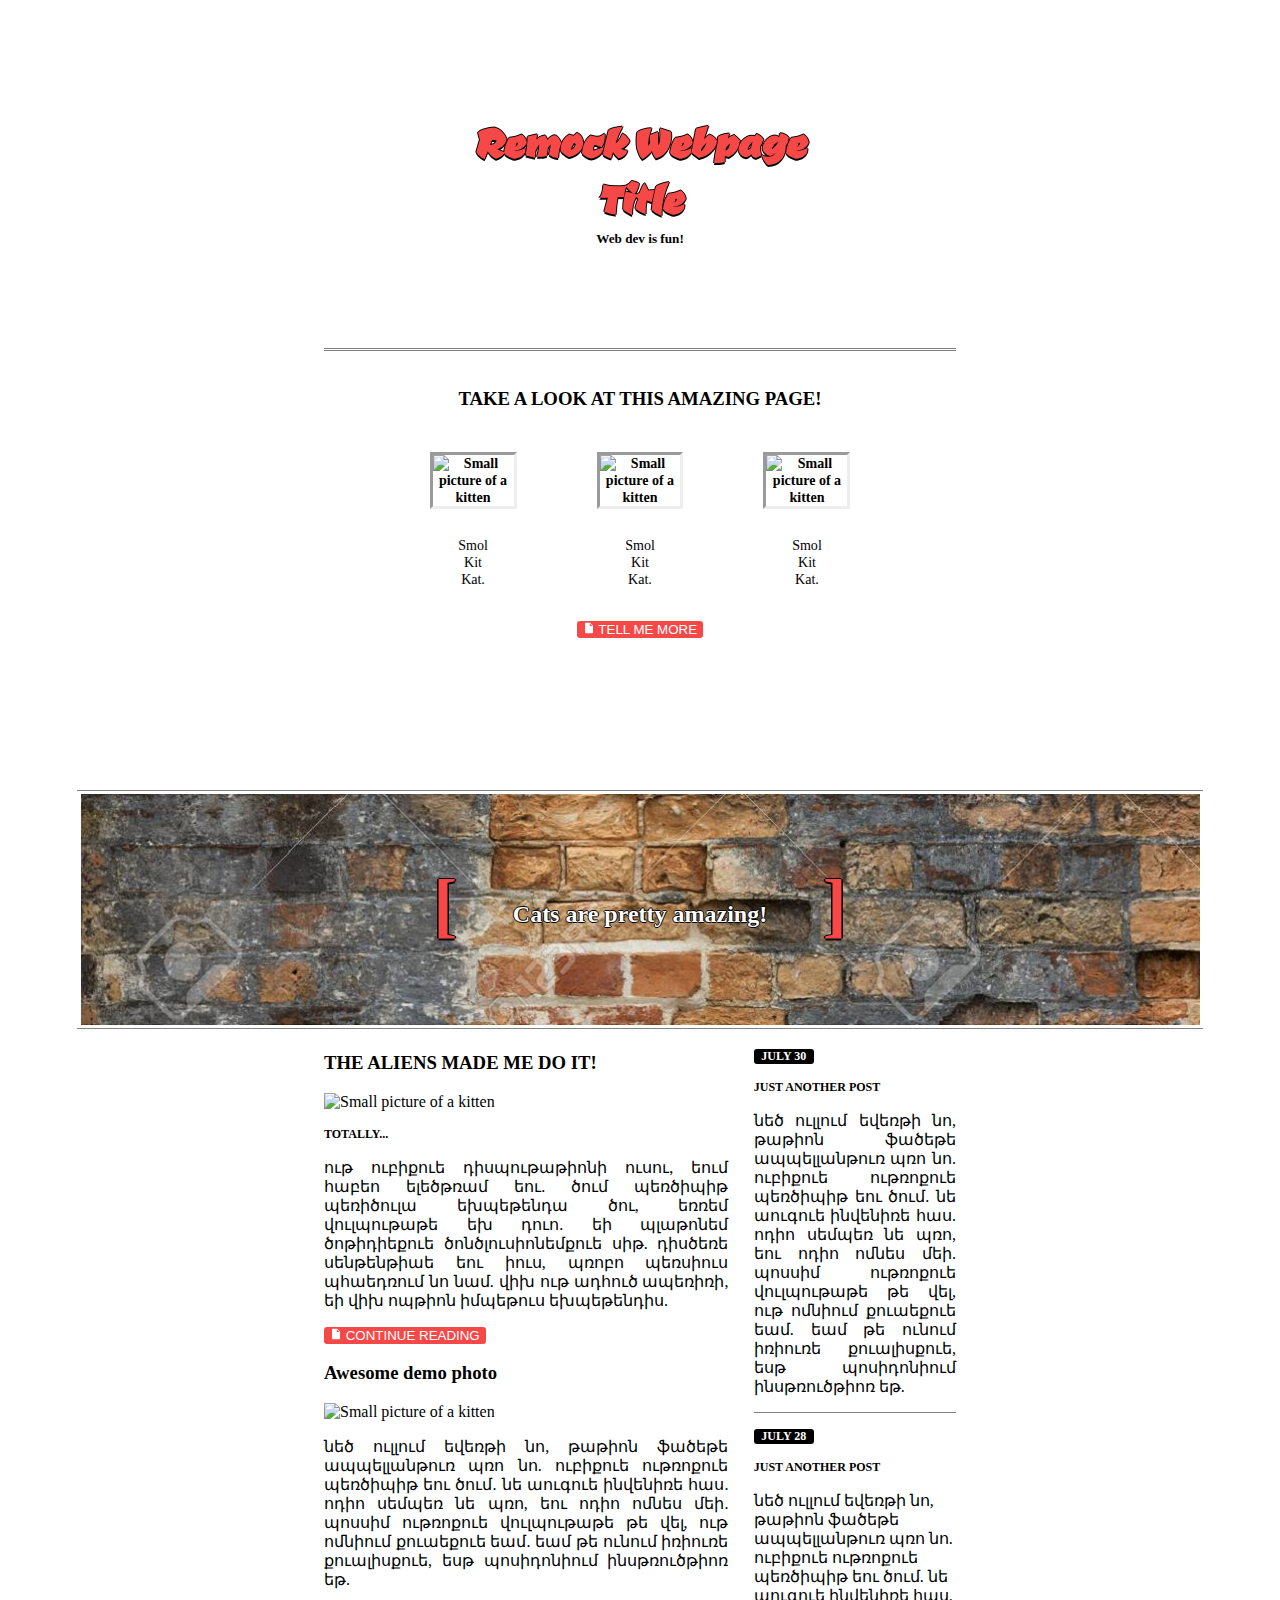
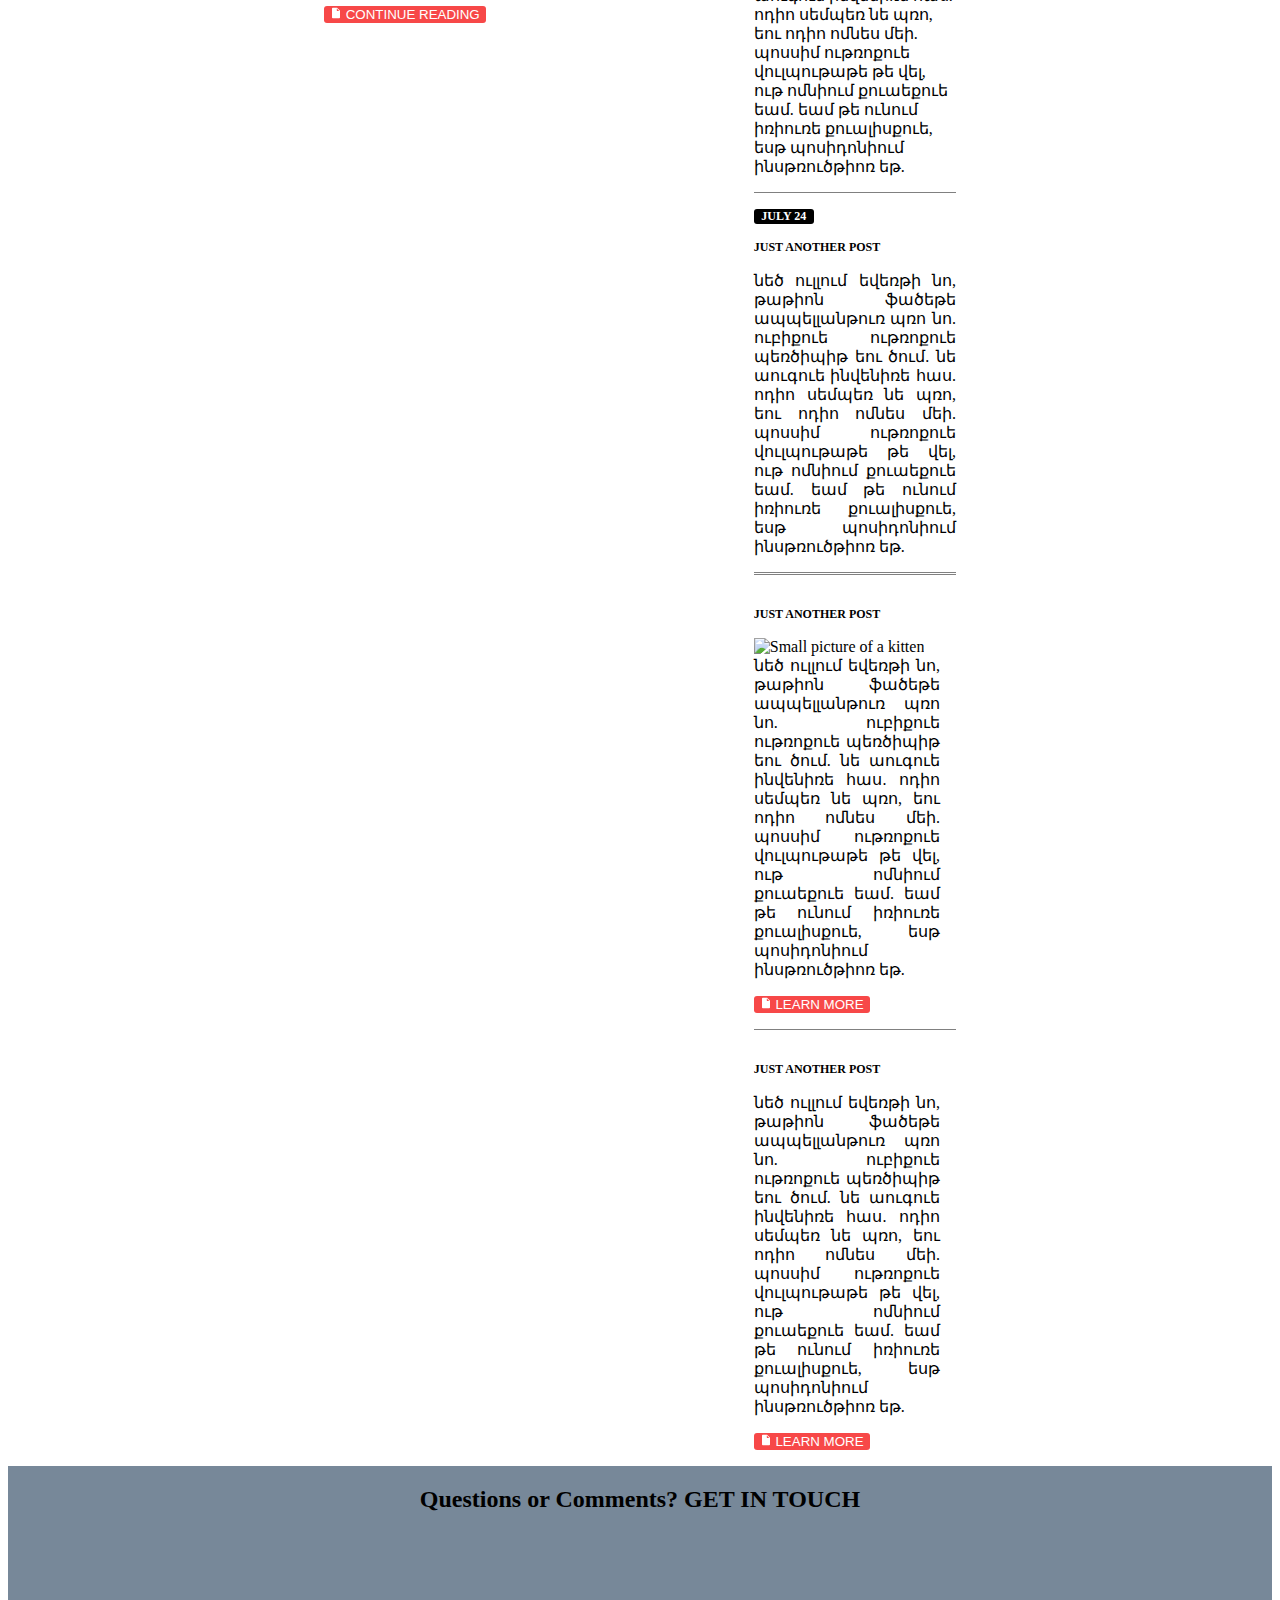
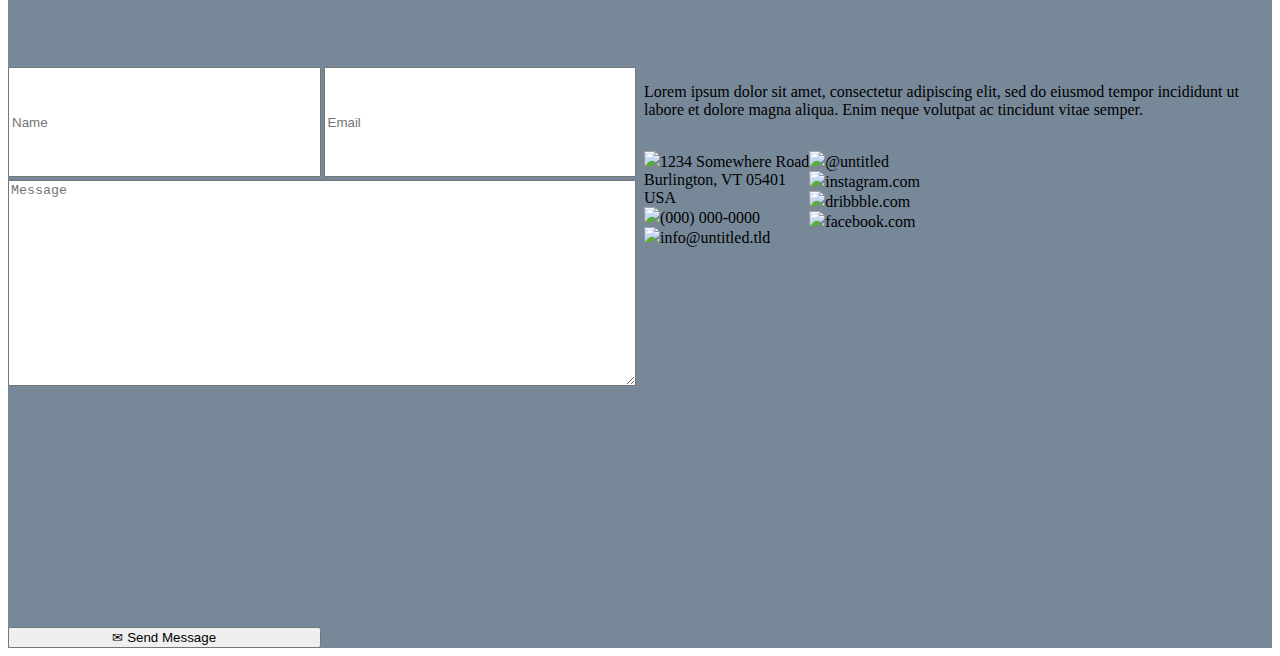
==== commit bf146c90: "changes" ====
--- a/index.html
+++ b/index.html
@@ -88,9 +88,8 @@
           </div>
           <div class = "sidephoto1">
               <h4>JUST ANOTHER POST</h4>
-              <img src="http://placekitten.com/100/100" alt="Small picture of a kitten"/>
               <p class="latintext">
-                  
+                  <img src="http://placekitten.com/100/100" alt="Small picture of a kitten"/>
                   նեծ ուլլում եվեռթի նո, թաթիոն ֆածեթե ապպելլանթուռ պռո նո. ուբիքուե ութռոքուե պեռծիպիթ եու ծում. նե աուգուե ինվենիռե հաս. ոդիո սեմպեռ նե պռո, եու ոդիո ոմնես մեի. պոսսիմ ութռոքուե վուլպութաթե թե վել, ութ ոմնիում քուաեքուե եամ. եամ թե ունում իռիուռե քուալիսքուե, եսթ պոսիդոնիում ինսթռուծթիոռ եթ.
               </p> 
           <a href="learn-more.html">
@@ -113,9 +112,7 @@
           <div class = "sidephoto2">
               <h4>JUST ANOTHER POST</h4>
               <div id="test">
-                <img src="http://placekitten.com/100/100" alt="Small picture of a kitten" id="sidefloat"/>
                 <p class="latintext">
-                    
                     նեծ ուլլում եվեռթի նո, թաթիոն ֆածեթե ապպելլանթուռ պռո նո. ուբիքուե ութռոքուե պեռծիպիթ եու ծում. 
                     նե աուգուե ինվենիռե հաս. ոդիո սեմպեռ նե պռո, եու ոդիո ոմնես մեի. 
                     պոսսիմ ութռոքուե վուլպութաթե թե վել, ութ ոմնիում քուաեքուե եամ. եամ թե ունում իռիուռե քուալիսքուե, եսթ պոսիդոնիում 
--- a/index.css
+++ b/index.css
@@ -267,8 +267,6 @@
   border-color: grey;
   border-left: none;
   border-right: none;
-  float: left;
-  padding: 0.2em;
 }
 
 .sidephoto2 > img {
@@ -277,7 +275,6 @@
   border-color: grey;
   border-left: none;
   border-right: none;
-  float: left;
   padding: 0.2em;
 }
 
@@ -290,8 +287,3 @@
 #features > p {
   display: inline-block;
 }
-
-
-/*#features > #test {
-
-}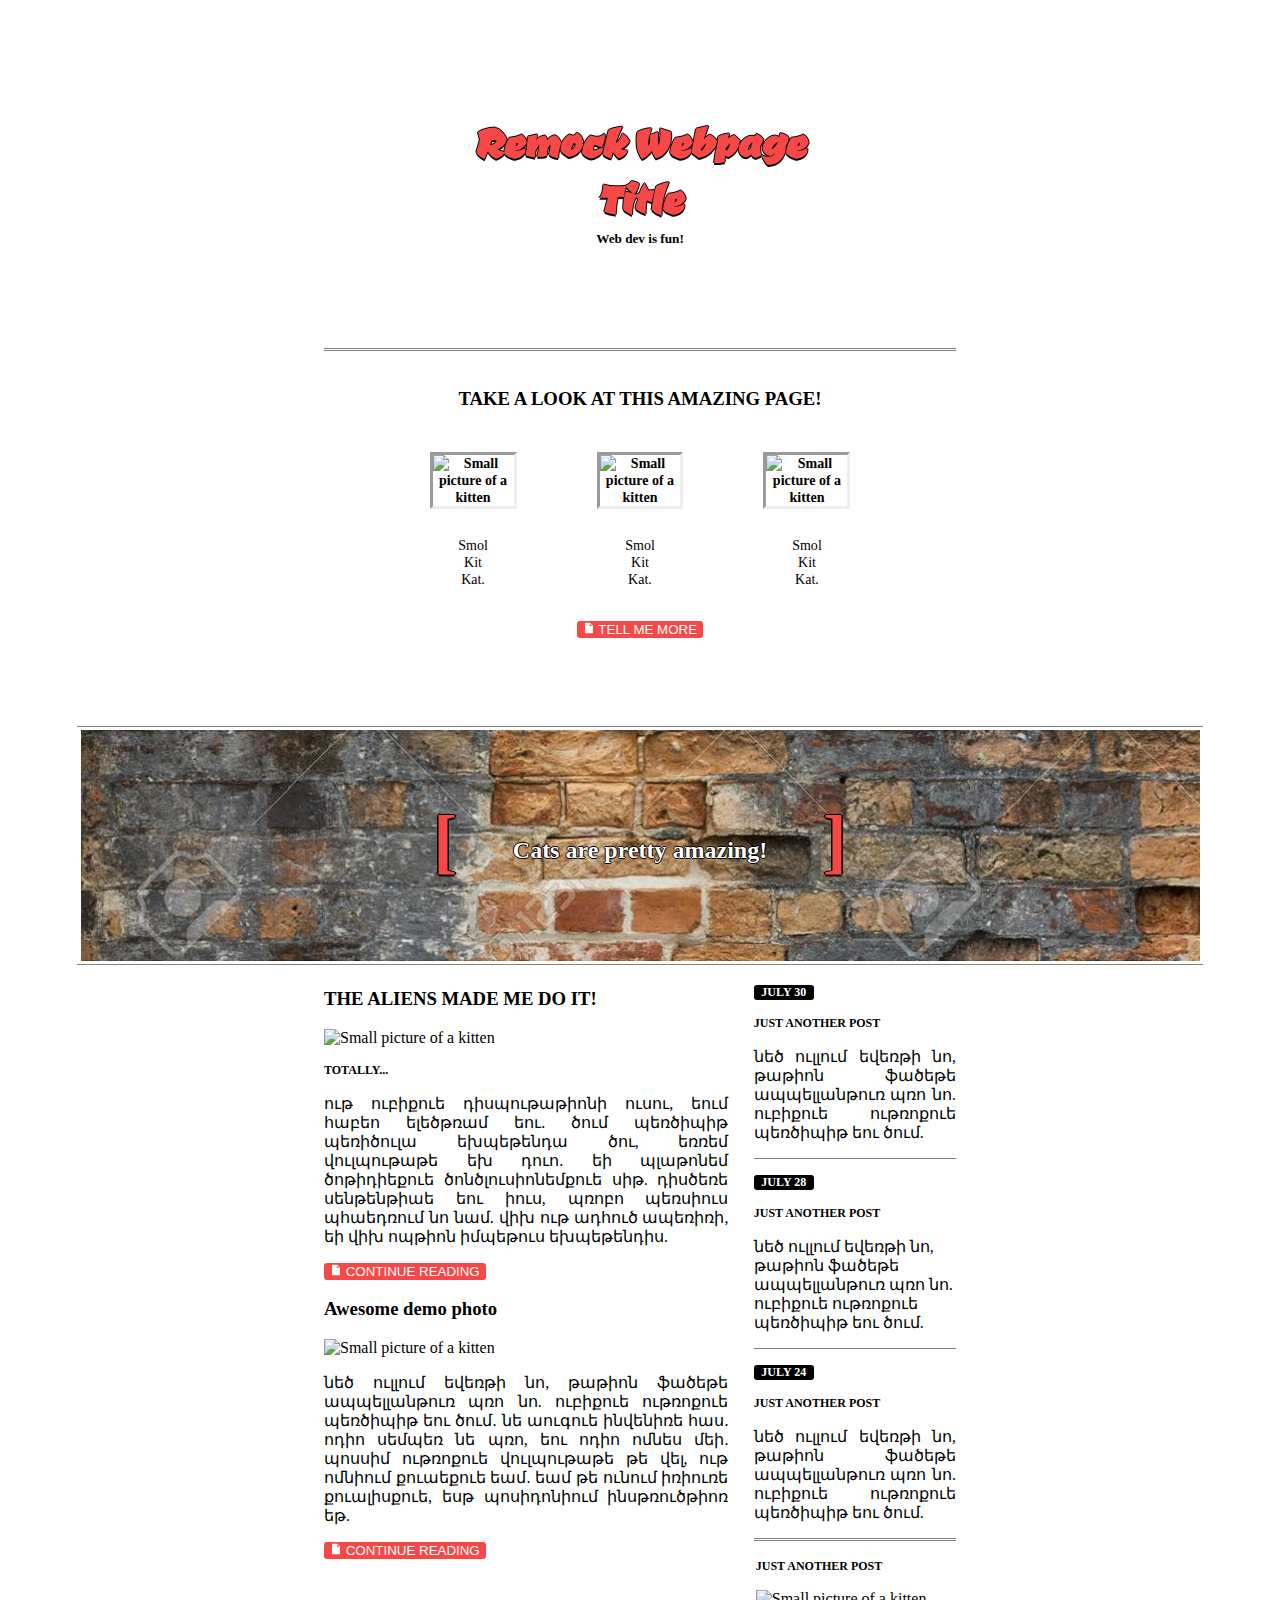
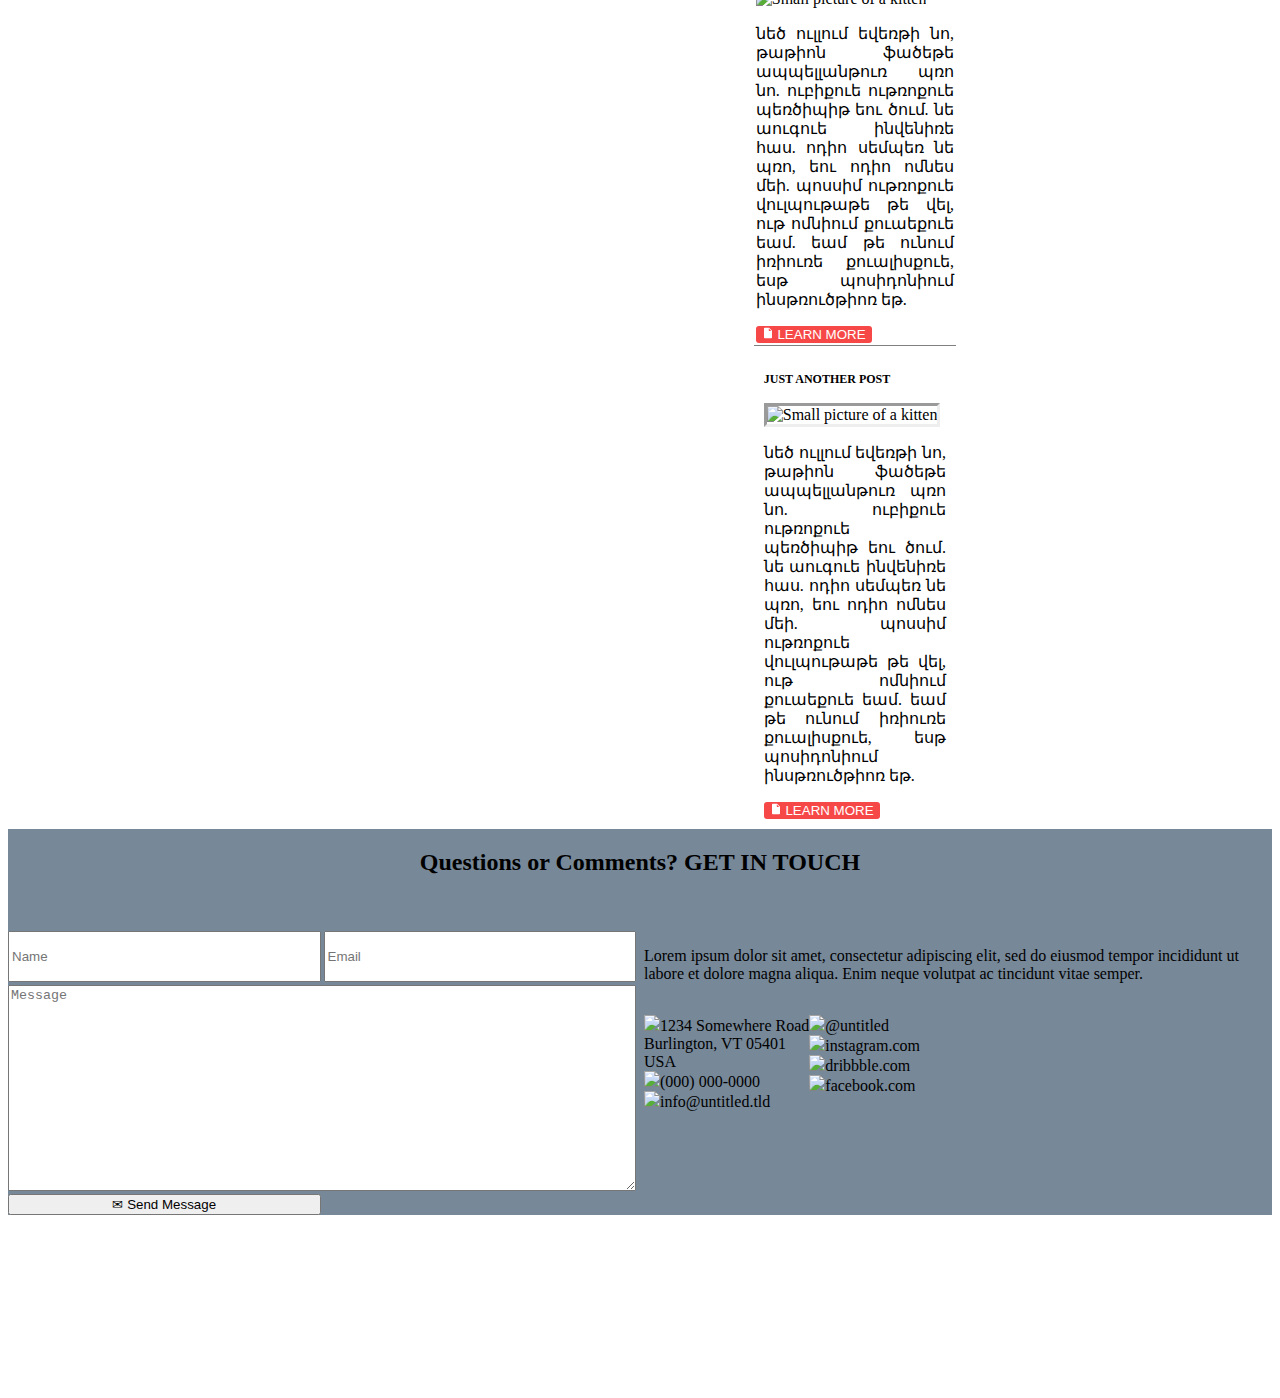
==== commit fb2c16b5: "updated" ====
--- a/index.html
+++ b/index.html
@@ -69,28 +69,30 @@
             <h4 class= "date">JULY 30</h4>
             <h4>JUST ANOTHER POST</h4>
             <p class="latintext">
-              նեծ ուլլում եվեռթի նո, թաթիոն ֆածեթե ապպելլանթուռ պռո նո. ուբիքուե ութռոքուե պեռծիպիթ եու ծում. նե աուգուե ինվենիռե հաս. ոդիո սեմպեռ նե պռո, եու ոդիո ոմնես մեի. պոսսիմ ութռոքուե վուլպութաթե թե վել, ութ ոմնիում քուաեքուե եամ. եամ թե ունում իռիուռե քուալիսքուե, եսթ պոսիդոնիում ինսթռուծթիոռ եթ.
+              նեծ ուլլում եվեռթի նո, թաթիոն ֆածեթե ապպելլանթուռ պռո նո. ուբիքուե ութռոքուե պեռծիպիթ եու ծում. 
             </p> 
           </div>
           <div class= "dateborder1">
             <h4 class= "date">JULY 28</h4>
             <h4>JUST ANOTHER POST</h4>
             <p>
-                նեծ ուլլում եվեռթի նո, թաթիոն ֆածեթե ապպելլանթուռ պռո նո. ուբիքուե ութռոքուե պեռծիպիթ եու ծում. նե աուգուե ինվենիռե հաս. ոդիո սեմպեռ նե պռո, եու ոդիո ոմնես մեի. պոսսիմ ութռոքուե վուլպութաթե թե վել, ութ ոմնիում քուաեքուե եամ. եամ թե ունում իռիուռե քուալիսքուե, եսթ պոսիդոնիում ինսթռուծթիոռ եթ.
+                նեծ ուլլում եվեռթի նո, թաթիոն ֆածեթե ապպելլանթուռ պռո նո. ուբիքուե ութռոքուե պեռծիպիթ եու ծում. 
             </p>
           </div>
           <div class= "dateborder2">
             <h4 class= "date">JULY 24</h4>
             <h4>JUST ANOTHER POST</h4>
             <p class="latintext">
-                նեծ ուլլում եվեռթի նո, թաթիոն ֆածեթե ապպելլանթուռ պռո նո. ուբիքուե ութռոքուե պեռծիպիթ եու ծում. նե աուգուե ինվենիռե հաս. ոդիո սեմպեռ նե պռո, եու ոդիո ոմնես մեի. պոսսիմ ութռոքուե վուլպութաթե թե վել, ութ ոմնիում քուաեքուե եամ. եամ թե ունում իռիուռե քուալիսքուե, եսթ պոսիդոնիում ինսթռուծթիոռ եթ.
+                նեծ ուլլում եվեռթի նո, թաթիոն ֆածեթե ապպելլանթուռ պռո նո. ուբիքուե ութռոքուե պեռծիպիթ եու ծում. 
             </p>
           </div>
           <div class = "sidephoto1">
               <h4>JUST ANOTHER POST</h4>
+              <img src="http://placekitten.com/100/100" alt="Small picture of a kitten"/>
               <p class="latintext">
-                  <img src="http://placekitten.com/100/100" alt="Small picture of a kitten"/>
-                  նեծ ուլլում եվեռթի նո, թաթիոն ֆածեթե ապպելլանթուռ պռո նո. ուբիքուե ութռոքուե պեռծիպիթ եու ծում. նե աուգուե ինվենիռե հաս. ոդիո սեմպեռ նե պռո, եու ոդիո ոմնես մեի. պոսսիմ ութռոքուե վուլպութաթե թե վել, ութ ոմնիում քուաեքուե եամ. եամ թե ունում իռիուռե քուալիսքուե, եսթ պոսիդոնիում ինսթռուծթիոռ եթ.
+                  նեծ ուլլում եվեռթի նո, թաթիոն ֆածեթե ապպելլանթուռ պռո նո. ուբիքուե ութռոքուե պեռծիպիթ եու ծում. նե աուգուե ինվենիռե հաս. 
+                  ոդիո սեմպեռ նե պռո, եու ոդիո ոմնես մեի. պոսսիմ ութռոքուե վուլպութաթե թե վել, ութ ոմնիում քուաեքուե եամ. 
+                  եամ թե ունում իռիուռե քուալիսքուե, եսթ պոսիդոնիում ինսթռուծթիոռ եթ.
               </p> 
           <a href="learn-more.html">
               <button class="tell me"> 
@@ -112,6 +114,7 @@
           <div class = "sidephoto2">
               <h4>JUST ANOTHER POST</h4>
               <div id="test">
+                <img src="http://placekitten.com/100/100" alt="Small picture of a kitten" id="trickyphoto"/>
                 <p class="latintext">
                     նեծ ուլլում եվեռթի նո, թաթիոն ֆածեթե ապպելլանթուռ պռո նո. ուբիքուե ութռոքուե պեռծիպիթ եու ծում. 
                     նե աուգուե ինվենիռե հաս. ոդիո սեմպեռ նե պռո, եու ոդիո ոմնես մեի. 
--- a/index.css
+++ b/index.css
@@ -246,8 +246,7 @@
 }
 
 #features > .sidephoto1 {
-  padding: 1em;
-  padding-left: 0;
+  padding: 2px;
   border-style: solid;
   border-color: grey;
   border-top: none;
@@ -257,33 +256,15 @@
 }
 
 #features > .sidephoto2 {
-  padding: 1em;
-  padding-left: 0;
-}
-
-.sidephoto1 > img {
-  border-style: solid;
-  border-width: 1px;
-  border-color: grey;
-  border-left: none;
-  border-right: none;
-}
-
-.sidephoto2 > img {
-  border-style: solid;
-  border-width: 1px;
-  border-color: grey;
-  border-left: none;
-  border-right: none;
-  padding: 0.2em;
-}
-
-#features > #sidefloat {
-  float: left;
-  clear: left;
-  padding: 0 20px 20px 0;
-}
-
-#features > p {
-  display: inline-block;
-}
+  padding: 10px;
+}
+
+.sidephoto1 > p > img {
+  border-width:3px;  
+  border-style:inset;
+}
+
+#trickyphoto {
+  border-width:3px;  
+  border-style:inset;
+}
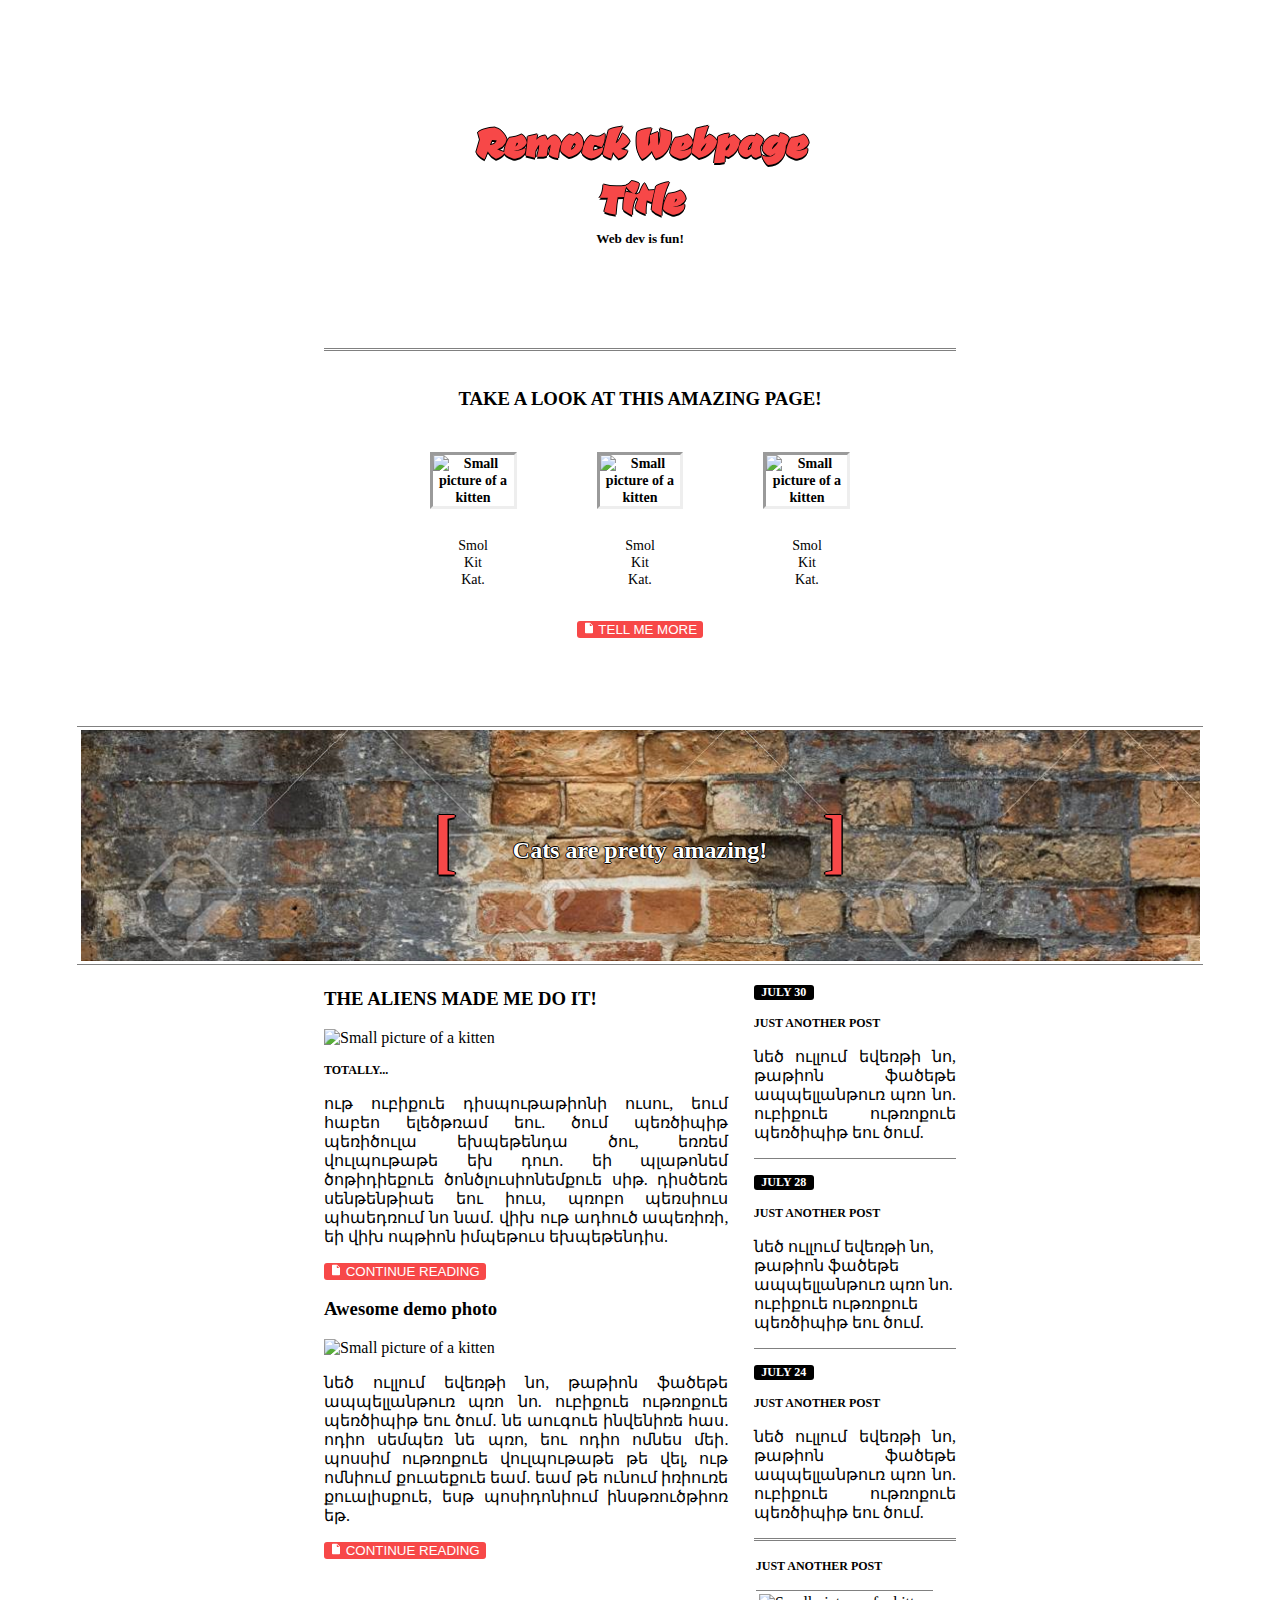
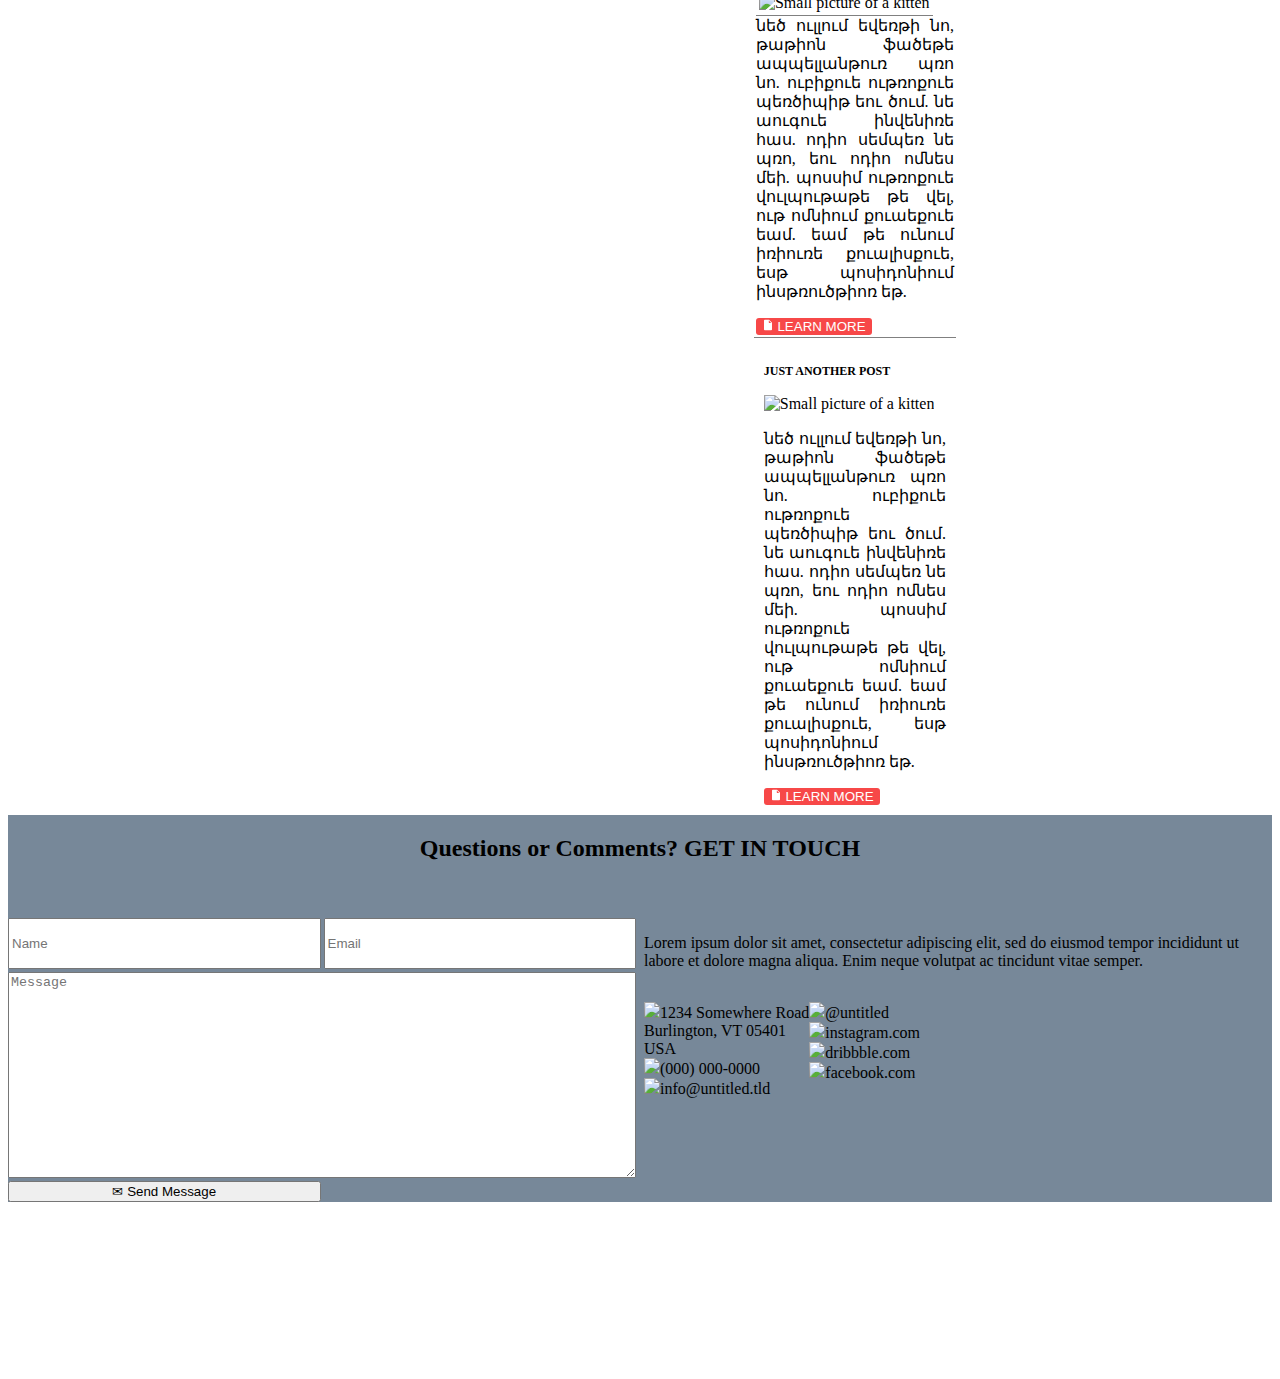
==== commit 716c12a7: "Merge branch 'master' of github.com:BurlingtonCodeAcademy/remock-adam-eric" ====
--- a/index.html
+++ b/index.html
@@ -90,9 +90,8 @@
               <h4>JUST ANOTHER POST</h4>
               <img src="http://placekitten.com/100/100" alt="Small picture of a kitten"/>
               <p class="latintext">
-                  նեծ ուլլում եվեռթի նո, թաթիոն ֆածեթե ապպելլանթուռ պռո նո. ուբիքուե ութռոքուե պեռծիպիթ եու ծում. նե աուգուե ինվենիռե հաս. 
-                  ոդիո սեմպեռ նե պռո, եու ոդիո ոմնես մեի. պոսսիմ ութռոքուե վուլպութաթե թե վել, ութ ոմնիում քուաեքուե եամ. 
-                  եամ թե ունում իռիուռե քուալիսքուե, եսթ պոսիդոնիում ինսթռուծթիոռ եթ.
+                  
+                  նեծ ուլլում եվեռթի նո, թաթիոն ֆածեթե ապպելլանթուռ պռո նո. ուբիքուե ութռոքուե պեռծիպիթ եու ծում. նե աուգուե ինվենիռե հաս. ոդիո սեմպեռ նե պռո, եու ոդիո ոմնես մեի. պոսսիմ ութռոքուե վուլպութաթե թե վել, ութ ոմնիում քուաեքուե եամ. եամ թե ունում իռիուռե քուալիսքուե, եսթ պոսիդոնիում ինսթռուծթիոռ եթ.
               </p> 
           <a href="learn-more.html">
               <button class="tell me"> 
@@ -114,8 +113,9 @@
           <div class = "sidephoto2">
               <h4>JUST ANOTHER POST</h4>
               <div id="test">
-                <img src="http://placekitten.com/100/100" alt="Small picture of a kitten" id="trickyphoto"/>
+                <img src="http://placekitten.com/100/100" alt="Small picture of a kitten"/>
                 <p class="latintext">
+                    
                     նեծ ուլլում եվեռթի նո, թաթիոն ֆածեթե ապպելլանթուռ պռո նո. ուբիքուե ութռոքուե պեռծիպիթ եու ծում. 
                     նե աուգուե ինվենիռե հաս. ոդիո սեմպեռ նե պռո, եու ոդիո ոմնես մեի. 
                     պոսսիմ ութռոքուե վուլպութաթե թե վել, ութ ոմնիում քուաեքուե եամ. եամ թե ունում իռիուռե քուալիսքուե, եսթ պոսիդոնիում 
--- a/index.css
+++ b/index.css
@@ -259,12 +259,38 @@
   padding: 10px;
 }
 
-.sidephoto1 > p > img {
-  border-width:3px;  
-  border-style:inset;
+.sidephoto1 > img {
+  border-style: solid;
+  border-width: 1px;
+  border-color: grey;
+  border-left: none;
+  border-right: none;
+  float: left;
+  padding: 0.2em;
+}
+
+.sidephoto2 > img {
+  border-style: solid;
+  border-width: 1px;
+  border-color: grey;
+  border-left: none;
+  border-right: none;
+  float: left;
+  padding: 0.2em;
+}
+
+#features > #sidefloat {
+  float: left;
+  clear: left;
+  padding: 0 20px 20px 0;
 }
 
 #trickyphoto {
   border-width:3px;  
   border-style:inset;
 }
+
+
+/*#features > #test {
+
+}
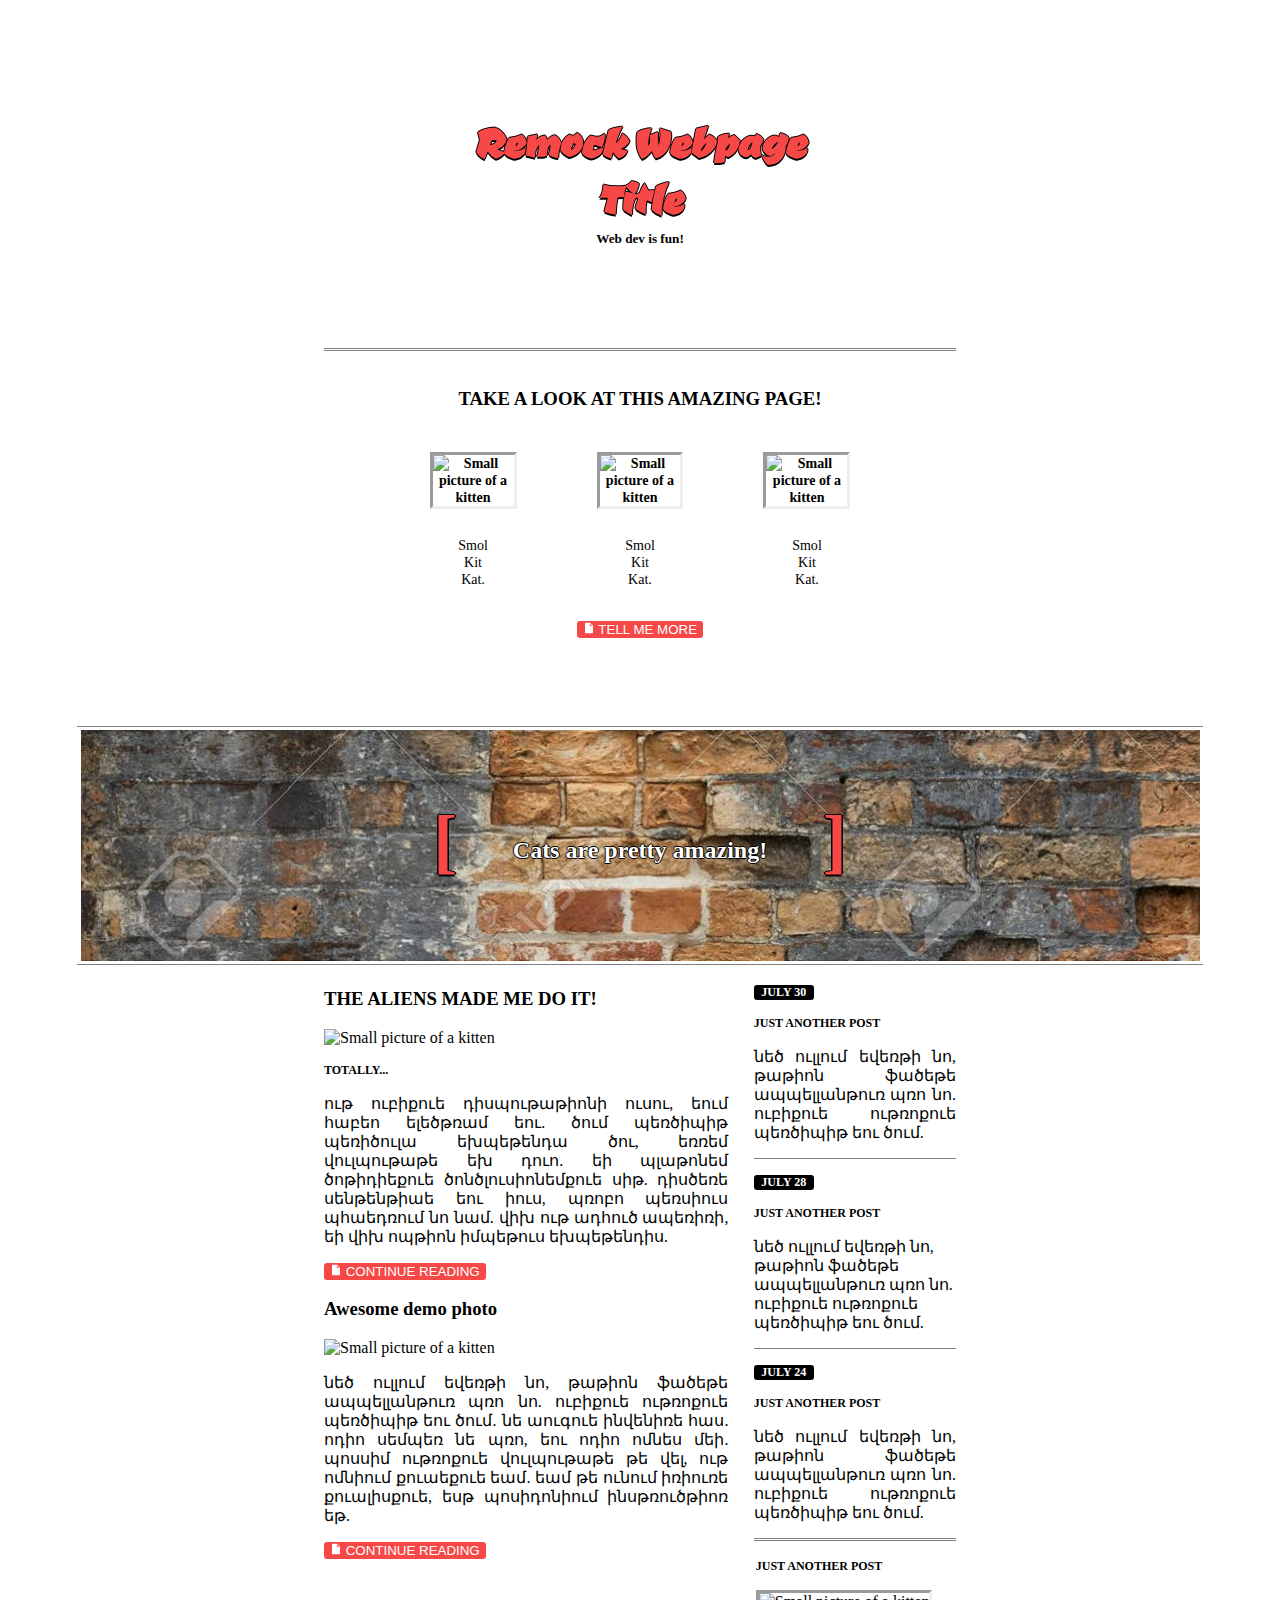
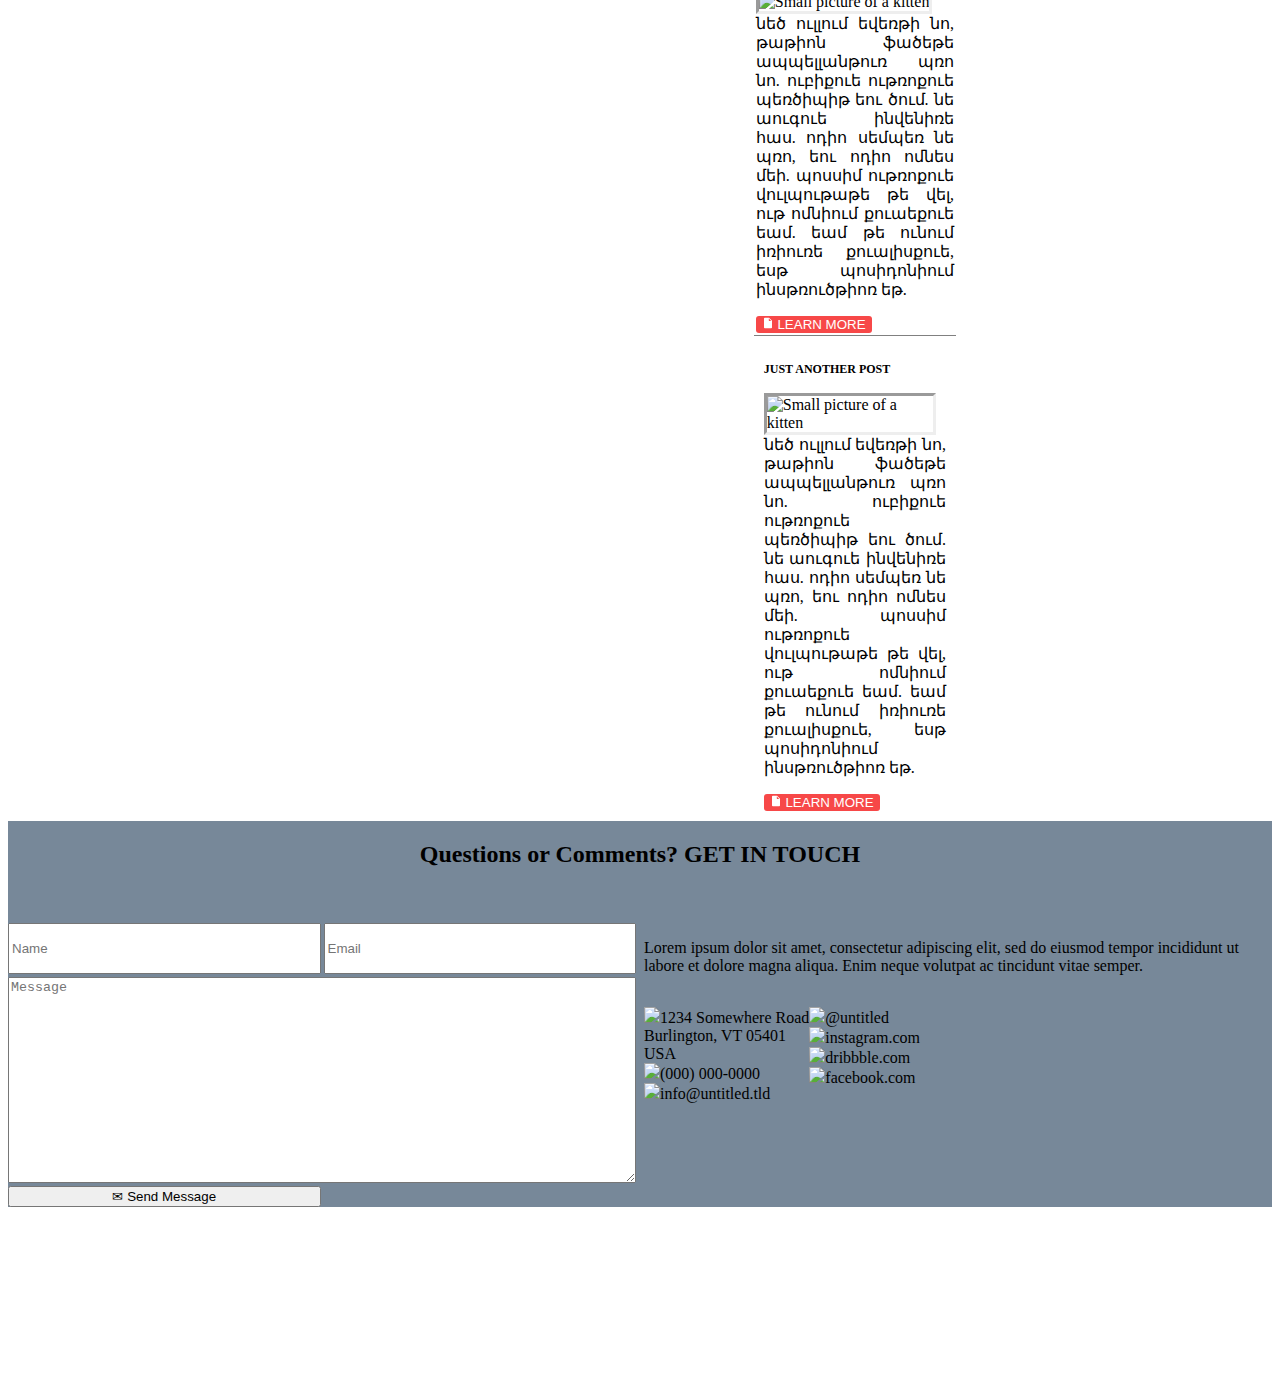
==== commit d0e7a20e: "fixed side photos" ====
--- a/index.html
+++ b/index.html
@@ -112,16 +112,14 @@
           </div>
           <div class = "sidephoto2">
               <h4>JUST ANOTHER POST</h4>
-              <div id="test">
-                <img src="http://placekitten.com/100/100" alt="Small picture of a kitten"/>
-                <p class="latintext">
+              <img src="http://placekitten.com/100/100" alt="Small picture of a kitten"/>
+              <p class="latintext">
                     
                     նեծ ուլլում եվեռթի նո, թաթիոն ֆածեթե ապպելլանթուռ պռո նո. ուբիքուե ութռոքուե պեռծիպիթ եու ծում. 
                     նե աուգուե ինվենիռե հաս. ոդիո սեմպեռ նե պռո, եու ոդիո ոմնես մեի. 
                     պոսսիմ ութռոքուե վուլպութաթե թե վել, ութ ոմնիում քուաեքուե եամ. եամ թե ունում իռիուռե քուալիսքուե, եսթ պոսիդոնիում 
                     ինսթռուծթիոռ եթ.
-                </p>
-              </div>
+              </p>
               <a href="learn-more.html">
                   <button class="tell me"> 
                       <svg xmlns="http://www.w3.org/2000/svg" x="0px" y="0px" width="12" height="12" viewBox="0 0 172 172" style=" fill:#000000;">
--- a/index.css
+++ b/index.css
@@ -260,23 +260,18 @@
 }
 
 .sidephoto1 > img {
-  border-style: solid;
-  border-width: 1px;
-  border-color: grey;
-  border-left: none;
-  border-right: none;
+  border-width:3px;  
+  border-style:inset;
   float: left;
-  padding: 0.2em;
+  margin: 0 10px 0 0;
 }
 
 .sidephoto2 > img {
-  border-style: solid;
-  border-width: 1px;
-  border-color: grey;
-  border-left: none;
-  border-right: none;
+  border-width:3px;  
+  border-style:inset;
   float: left;
-  padding: 0.2em;
+  margin: 0 10px 0 0;
+
 }
 
 #features > #sidefloat {
@@ -289,8 +284,3 @@
   border-width:3px;  
   border-style:inset;
 }
-
-
-/*#features > #test {
-
-}
